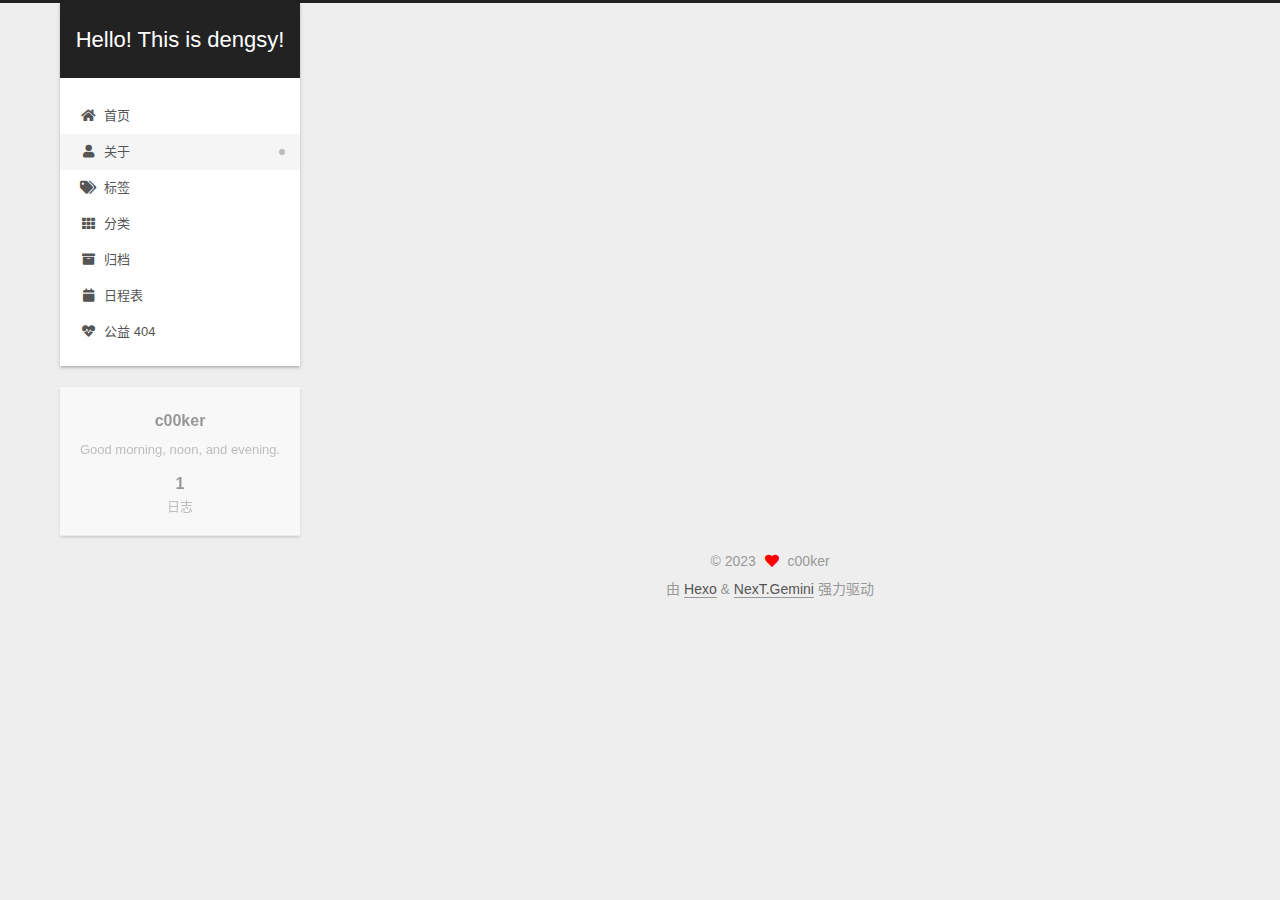
==== about/index.html @ eda163e8 "Site updated: 2023-12-09 19:52:16" ====
<!DOCTYPE html>
<html lang="zh-CN">
<head>
  <meta charset="UTF-8">
<meta name="viewport" content="width=device-width, initial-scale=1, maximum-scale=2">
<meta name="theme-color" content="#222">
<meta name="generator" content="Hexo 7.0.0">
  <link rel="apple-touch-icon" sizes="180x180" href="/images/apple-touch-icon-next.png">
  <link rel="icon" type="image/png" sizes="32x32" href="/images/favicon-32x32-next.png">
  <link rel="icon" type="image/png" sizes="16x16" href="/images/favicon-16x16-next.png">
  <link rel="mask-icon" href="/images/logo.svg" color="#222">

<link rel="stylesheet" href="/css/main.css">


<link rel="stylesheet" href="/lib/font-awesome/css/all.min.css">

<script id="hexo-configurations">
    var NexT = window.NexT || {};
    var CONFIG = {"hostname":"isdengsy.com","root":"/","scheme":"Gemini","version":"7.8.0","exturl":false,"sidebar":{"position":"left","display":"post","padding":18,"offset":12,"onmobile":false},"copycode":{"enable":false,"show_result":false,"style":null},"back2top":{"enable":true,"sidebar":false,"scrollpercent":false},"bookmark":{"enable":false,"color":"#222","save":"auto"},"fancybox":false,"mediumzoom":false,"lazyload":false,"pangu":false,"comments":{"style":"tabs","active":null,"storage":true,"lazyload":false,"nav":null},"algolia":{"hits":{"per_page":10},"labels":{"input_placeholder":"Search for Posts","hits_empty":"We didn't find any results for the search: ${query}","hits_stats":"${hits} results found in ${time} ms"}},"localsearch":{"enable":false,"trigger":"auto","top_n_per_article":1,"unescape":false,"preload":false},"motion":{"enable":true,"async":false,"transition":{"post_block":"fadeIn","post_header":"slideDownIn","post_body":"slideDownIn","coll_header":"slideLeftIn","sidebar":"slideUpIn"}}};
  </script>

  <meta name="description" content="Good morning, noon, and evening.">
<meta property="og:type" content="website">
<meta property="og:title" content="about">
<meta property="og:url" content="http://isdengsy.com/about/index.html">
<meta property="og:site_name" content="Hello! This is dengsy!">
<meta property="og:description" content="Good morning, noon, and evening.">
<meta property="og:locale" content="zh_CN">
<meta property="article:published_time" content="2023-12-09T11:50:18.000Z">
<meta property="article:modified_time" content="2023-12-09T11:50:18.715Z">
<meta property="article:author" content="c00ker">
<meta name="twitter:card" content="summary">

<link rel="canonical" href="http://isdengsy.com/about/">


<script id="page-configurations">
  // https://hexo.io/docs/variables.html
  CONFIG.page = {
    sidebar: "",
    isHome : false,
    isPost : false,
    lang   : 'zh-CN'
  };
</script>

  <title>about | Hello! This is dengsy!
</title>
  






  <noscript>
  <style>
  .use-motion .brand,
  .use-motion .menu-item,
  .sidebar-inner,
  .use-motion .post-block,
  .use-motion .pagination,
  .use-motion .comments,
  .use-motion .post-header,
  .use-motion .post-body,
  .use-motion .collection-header { opacity: initial; }

  .use-motion .site-title,
  .use-motion .site-subtitle {
    opacity: initial;
    top: initial;
  }

  .use-motion .logo-line-before i { left: initial; }
  .use-motion .logo-line-after i { right: initial; }
  </style>
</noscript>

</head>

<body itemscope itemtype="http://schema.org/WebPage">
  <div class="container use-motion">
    <div class="headband"></div>

    <header class="header" itemscope itemtype="http://schema.org/WPHeader">
      <div class="header-inner"><div class="site-brand-container">
  <div class="site-nav-toggle">
    <div class="toggle" aria-label="切换导航栏">
      <span class="toggle-line toggle-line-first"></span>
      <span class="toggle-line toggle-line-middle"></span>
      <span class="toggle-line toggle-line-last"></span>
    </div>
  </div>

  <div class="site-meta">

    <a href="/" class="brand" rel="start">
      <span class="logo-line-before"><i></i></span>
      <h1 class="site-title">Hello! This is dengsy!</h1>
      <span class="logo-line-after"><i></i></span>
    </a>
  </div>

  <div class="site-nav-right">
    <div class="toggle popup-trigger">
    </div>
  </div>
</div>




<nav class="site-nav">
  <ul id="menu" class="main-menu menu">
        <li class="menu-item menu-item-home">

    <a href="/" rel="section"><i class="fa fa-home fa-fw"></i>首页</a>

  </li>
        <li class="menu-item menu-item-about">

    <a href="/about/" rel="section"><i class="fa fa-user fa-fw"></i>关于</a>

  </li>
        <li class="menu-item menu-item-tags">

    <a href="/tags/" rel="section"><i class="fa fa-tags fa-fw"></i>标签</a>

  </li>
        <li class="menu-item menu-item-categories">

    <a href="/categories/" rel="section"><i class="fa fa-th fa-fw"></i>分类</a>

  </li>
        <li class="menu-item menu-item-archives">

    <a href="/archives/" rel="section"><i class="fa fa-archive fa-fw"></i>归档</a>

  </li>
        <li class="menu-item menu-item-schedule">

    <a href="/schedule/" rel="section"><i class="fa fa-calendar fa-fw"></i>日程表</a>

  </li>
        <li class="menu-item menu-item-commonweal">

    <a href="/404/" rel="section"><i class="fa fa-heartbeat fa-fw"></i>公益 404</a>

  </li>
  </ul>
</nav>




</div>
    </header>

    
  <div class="back-to-top">
    <i class="fa fa-arrow-up"></i>
    <span>0%</span>
  </div>


    <main class="main">
      <div class="main-inner">
        <div class="content-wrap">
          
  
  

          <div class="content page posts-expand">
            

    
    
    
    <div class="post-block" lang="zh-CN">
      <header class="post-header">

<h1 class="post-title" itemprop="name headline">about
</h1>

<div class="post-meta">
  

</div>

</header>

      
      
      
      <div class="post-body">
          
      </div>
      
      
      
    </div>
    

    
    
    


          </div>
          

<script>
  window.addEventListener('tabs:register', () => {
    let { activeClass } = CONFIG.comments;
    if (CONFIG.comments.storage) {
      activeClass = localStorage.getItem('comments_active') || activeClass;
    }
    if (activeClass) {
      let activeTab = document.querySelector(`a[href="#comment-${activeClass}"]`);
      if (activeTab) {
        activeTab.click();
      }
    }
  });
  if (CONFIG.comments.storage) {
    window.addEventListener('tabs:click', event => {
      if (!event.target.matches('.tabs-comment .tab-content .tab-pane')) return;
      let commentClass = event.target.classList[1];
      localStorage.setItem('comments_active', commentClass);
    });
  }
</script>

        </div>
          
  
  <div class="toggle sidebar-toggle">
    <span class="toggle-line toggle-line-first"></span>
    <span class="toggle-line toggle-line-middle"></span>
    <span class="toggle-line toggle-line-last"></span>
  </div>

  <aside class="sidebar">
    <div class="sidebar-inner">

      <ul class="sidebar-nav motion-element">
        <li class="sidebar-nav-toc">
          文章目录
        </li>
        <li class="sidebar-nav-overview">
          站点概览
        </li>
      </ul>

      <!--noindex-->
      <div class="post-toc-wrap sidebar-panel">
      </div>
      <!--/noindex-->

      <div class="site-overview-wrap sidebar-panel">
        <div class="site-author motion-element" itemprop="author" itemscope itemtype="http://schema.org/Person">
  <p class="site-author-name" itemprop="name">c00ker</p>
  <div class="site-description" itemprop="description">Good morning, noon, and evening.</div>
</div>
<div class="site-state-wrap motion-element">
  <nav class="site-state">
      <div class="site-state-item site-state-posts">
          <a href="/archives/">
        
          <span class="site-state-item-count">1</span>
          <span class="site-state-item-name">日志</span>
        </a>
      </div>
  </nav>
</div>



      </div>

    </div>
  </aside>
  <div id="sidebar-dimmer"></div>


      </div>
    </main>

    <footer class="footer">
      <div class="footer-inner">
        

        

<div class="copyright">
  
  &copy; 
  <span itemprop="copyrightYear">2023</span>
  <span class="with-love">
    <i class="fa fa-heart"></i>
  </span>
  <span class="author" itemprop="copyrightHolder">c00ker</span>
</div>
  <div class="powered-by">由 <a href="https://hexo.io/" class="theme-link" rel="noopener" target="_blank">Hexo</a> & <a href="https://theme-next.org/" class="theme-link" rel="noopener" target="_blank">NexT.Gemini</a> 强力驱动
  </div>

        








      </div>
    </footer>
  </div>

  
  <script src="/lib/anime.min.js"></script>
  <script src="/lib/velocity/velocity.min.js"></script>
  <script src="/lib/velocity/velocity.ui.min.js"></script>

<script src="/js/utils.js"></script>

<script src="/js/motion.js"></script>


<script src="/js/schemes/pisces.js"></script>


<script src="/js/next-boot.js"></script>




  















  

  

</body>
</html>
---- css/main.css ----
:root {
  --body-bg-color: #eee;
  --content-bg-color: #fff;
  --card-bg-color: #f5f5f5;
  --text-color: #555;
  --blockquote-color: #666;
  --link-color: #555;
  --link-hover-color: #222;
  --brand-color: #fff;
  --brand-hover-color: #fff;
  --table-row-odd-bg-color: #f9f9f9;
  --table-row-hover-bg-color: #f5f5f5;
  --menu-item-bg-color: #f5f5f5;
  --btn-default-bg: #fff;
  --btn-default-color: #555;
  --btn-default-border-color: #555;
  --btn-default-hover-bg: #222;
  --btn-default-hover-color: #fff;
  --btn-default-hover-border-color: #222;
}
html {
  line-height: 1.15; /* 1 */
  -webkit-text-size-adjust: 100%; /* 2 */
}
body {
  margin: 0;
}
main {
  display: block;
}
h1 {
  font-size: 2em;
  margin: 0.67em 0;
}
hr {
  box-sizing: content-box; /* 1 */
  height: 0; /* 1 */
  overflow: visible; /* 2 */
}
pre {
  font-family: monospace, monospace; /* 1 */
  font-size: 1em; /* 2 */
}
a {
  background: transparent;
}
abbr[title] {
  border-bottom: none; /* 1 */
  text-decoration: underline; /* 2 */
  text-decoration: underline dotted; /* 2 */
}
b,
strong {
  font-weight: bolder;
}
code,
kbd,
samp {
  font-family: monospace, monospace; /* 1 */
  font-size: 1em; /* 2 */
}
small {
  font-size: 80%;
}
sub,
sup {
  font-size: 75%;
  line-height: 0;
  position: relative;
  vertical-align: baseline;
}
sub {
  bottom: -0.25em;
}
sup {
  top: -0.5em;
}
img {
  border-style: none;
}
button,
input,
optgroup,
select,
textarea {
  font-family: inherit; /* 1 */
  font-size: 100%; /* 1 */
  line-height: 1.15; /* 1 */
  margin: 0; /* 2 */
}
button,
input {
/* 1 */
  overflow: visible;
}
button,
select {
/* 1 */
  text-transform: none;
}
button,
[type='button'],
[type='reset'],
[type='submit'] {
  -webkit-appearance: button;
}
button::-moz-focus-inner,
[type='button']::-moz-focus-inner,
[type='reset']::-moz-focus-inner,
[type='submit']::-moz-focus-inner {
  border-style: none;
  padding: 0;
}
button:-moz-focusring,
[type='button']:-moz-focusring,
[type='reset']:-moz-focusring,
[type='submit']:-moz-focusring {
  outline: 1px dotted ButtonText;
}
fieldset {
  padding: 0.35em 0.75em 0.625em;
}
legend {
  box-sizing: border-box; /* 1 */
  color: inherit; /* 2 */
  display: table; /* 1 */
  max-width: 100%; /* 1 */
  padding: 0; /* 3 */
  white-space: normal; /* 1 */
}
progress {
  vertical-align: baseline;
}
textarea {
  overflow: auto;
}
[type='checkbox'],
[type='radio'] {
  box-sizing: border-box; /* 1 */
  padding: 0; /* 2 */
}
[type='number']::-webkit-inner-spin-button,
[type='number']::-webkit-outer-spin-button {
  height: auto;
}
[type='search'] {
  outline-offset: -2px; /* 2 */
  -webkit-appearance: textfield; /* 1 */
}
[type='search']::-webkit-search-decoration {
  -webkit-appearance: none;
}
::-webkit-file-upload-button {
  font: inherit; /* 2 */
  -webkit-appearance: button; /* 1 */
}
details {
  display: block;
}
summary {
  display: list-item;
}
template {
  display: none;
}
[hidden] {
  display: none;
}
::selection {
  background: #262a30;
  color: #eee;
}
html,
body {
  height: 100%;
}
body {
  background: var(--body-bg-color);
  color: var(--text-color);
  font-family: 'Lato', "PingFang SC", "Microsoft YaHei", sans-serif;
  font-size: 1em;
  line-height: 2;
}
@media (max-width: 991px) {
  body {
    padding-left: 0 !important;
    padding-right: 0 !important;
  }
}
h1,
h2,
h3,
h4,
h5,
h6 {
  font-family: 'Lato', "PingFang SC", "Microsoft YaHei", sans-serif;
  font-weight: bold;
  line-height: 1.5;
  margin: 20px 0 15px;
}
h1 {
  font-size: 1.5em;
}
h2 {
  font-size: 1.375em;
}
h3 {
  font-size: 1.25em;
}
h4 {
  font-size: 1.125em;
}
h5 {
  font-size: 1em;
}
h6 {
  font-size: 0.875em;
}
p {
  margin: 0 0 20px 0;
}
a,
span.exturl {
  border-bottom: 1px solid #999;
  color: var(--link-color);
  outline: 0;
  text-decoration: none;
  overflow-wrap: break-word;
  word-wrap: break-word;
  cursor: pointer;
}
a:hover,
span.exturl:hover {
  border-bottom-color: var(--link-hover-color);
  color: var(--link-hover-color);
}
iframe,
img,
video {
  display: block;
  margin-left: auto;
  margin-right: auto;
  max-width: 100%;
}
hr {
  background-image: repeating-linear-gradient(-45deg, #ddd, #ddd 4px, transparent 4px, transparent 8px);
  border: 0;
  height: 3px;
  margin: 40px 0;
}
blockquote {
  border-left: 4px solid #ddd;
  color: var(--blockquote-color);
  margin: 0;
  padding: 0 15px;
}
blockquote cite::before {
  content: '-';
  padding: 0 5px;
}
dt {
  font-weight: bold;
}
dd {
  margin: 0;
  padding: 0;
}
kbd {
  background-color: #f5f5f5;
  background-image: linear-gradient(#eee, #fff, #eee);
  border: 1px solid #ccc;
  border-radius: 0.2em;
  box-shadow: 0.1em 0.1em 0.2em rgba(0,0,0,0.1);
  color: #555;
  font-family: inherit;
  padding: 0.1em 0.3em;
  white-space: nowrap;
}
.table-container {
  overflow: auto;
}
table {
  border-collapse: collapse;
  border-spacing: 0;
  font-size: 0.875em;
  margin: 0 0 20px 0;
  width: 100%;
}
tbody tr:nth-of-type(odd) {
  background: var(--table-row-odd-bg-color);
}
tbody tr:hover {
  background: var(--table-row-hover-bg-color);
}
caption,
th,
td {
  font-weight: normal;
  padding: 8px;
  vertical-align: middle;
}
th,
td {
  border: 1px solid #ddd;
  border-bottom: 3px solid #ddd;
}
th {
  font-weight: 700;
  padding-bottom: 10px;
}
td {
  border-bottom-width: 1px;
}
.btn {
  background: var(--btn-default-bg);
  border: 2px solid var(--btn-default-border-color);
  border-radius: 2px;
  color: var(--btn-default-color);
  display: inline-block;
  font-size: 0.875em;
  line-height: 2;
  padding: 0 20px;
  text-decoration: none;
  transition-property: background-color;
  transition-delay: 0s;
  transition-duration: 0.2s;
  transition-timing-function: ease-in-out;
}
.btn:hover {
  background: var(--btn-default-hover-bg);
  border-color: var(--btn-default-hover-border-color);
  color: var(--btn-default-hover-color);
}
.btn + .btn {
  margin: 0 0 8px 8px;
}
.btn .fa-fw {
  text-align: left;
  width: 1.285714285714286em;
}
.toggle {
  line-height: 0;
}
.toggle .toggle-line {
  background: #fff;
  display: inline-block;
  height: 2px;
  left: 0;
  position: relative;
  top: 0;
  transition: all 0.4s;
  vertical-align: top;
  width: 100%;
}
.toggle .toggle-line:not(:first-child) {
  margin-top: 3px;
}
.toggle.toggle-arrow .toggle-line-first {
  left: 50%;
  top: 2px;
  transform: rotate(45deg);
  width: 50%;
}
.toggle.toggle-arrow .toggle-line-middle {
  left: 2px;
  width: 90%;
}
.toggle.toggle-arrow .toggle-line-last {
  left: 50%;
  top: -2px;
  transform: rotate(-45deg);
  width: 50%;
}
.toggle.toggle-close .toggle-line-first {
  transform: rotate(-45deg);
  top: 5px;
}
.toggle.toggle-close .toggle-line-middle {
  opacity: 0;
}
.toggle.toggle-close .toggle-line-last {
  transform: rotate(45deg);
  top: -5px;
}
.highlight,
pre {
  background: #f7f7f7;
  color: #4d4d4c;
  line-height: 1.6;
  margin: 0 auto 20px;
}
pre,
code {
  font-family: consolas, Menlo, monospace, "PingFang SC", "Microsoft YaHei";
}
code {
  background: #eee;
  border-radius: 3px;
  color: #555;
  padding: 2px 4px;
  overflow-wrap: break-word;
  word-wrap: break-word;
}
.highlight *::selection {
  background: #d6d6d6;
}
.highlight pre {
  border: 0;
  margin: 0;
  padding: 10px 0;
}
.highlight table {
  border: 0;
  margin: 0;
  width: auto;
}
.highlight td {
  border: 0;
  padding: 0;
}
.highlight figcaption {
  background: #eff2f3;
  color: #4d4d4c;
  display: flex;
  font-size: 0.875em;
  justify-content: space-between;
  line-height: 1.2;
  padding: 0.5em;
}
.highlight figcaption a {
  color: #4d4d4c;
}
.highlight figcaption a:hover {
  border-bottom-color: #4d4d4c;
}
.highlight .gutter {
  -moz-user-select: none;
  -ms-user-select: none;
  -webkit-user-select: none;
  user-select: none;
}
.highlight .gutter pre {
  background: #eff2f3;
  color: #869194;
  padding-left: 10px;
  padding-right: 10px;
  text-align: right;
}
.highlight .code pre {
  background: #f7f7f7;
  padding-left: 10px;
  width: 100%;
}
.gist table {
  width: auto;
}
.gist table td {
  border: 0;
}
pre {
  overflow: auto;
  padding: 10px;
}
pre code {
  background: none;
  color: #4d4d4c;
  font-size: 0.875em;
  padding: 0;
  text-shadow: none;
}
pre .deletion {
  background: #fdd;
}
pre .addition {
  background: #dfd;
}
pre .meta {
  color: #eab700;
  -moz-user-select: none;
  -ms-user-select: none;
  -webkit-user-select: none;
  user-select: none;
}
pre .comment {
  color: #8e908c;
}
pre .variable,
pre .attribute,
pre .tag,
pre .name,
pre .regexp,
pre .ruby .constant,
pre .xml .tag .title,
pre .xml .pi,
pre .xml .doctype,
pre .html .doctype,
pre .css .id,
pre .css .class,
pre .css .pseudo {
  color: #c82829;
}
pre .number,
pre .preprocessor,
pre .built_in,
pre .builtin-name,
pre .literal,
pre .params,
pre .constant,
pre .command {
  color: #f5871f;
}
pre .ruby .class .title,
pre .css .rules .attribute,
pre .string,
pre .symbol,
pre .value,
pre .inheritance,
pre .header,
pre .ruby .symbol,
pre .xml .cdata,
pre .special,
pre .formula {
  color: #718c00;
}
pre .title,
pre .css .hexcolor {
  color: #3e999f;
}
pre .function,
pre .python .decorator,
pre .python .title,
pre .ruby .function .title,
pre .ruby .title .keyword,
pre .perl .sub,
pre .javascript .title,
pre .coffeescript .title {
  color: #4271ae;
}
pre .keyword,
pre .javascript .function {
  color: #8959a8;
}
.blockquote-center {
  border-left: none;
  margin: 40px 0;
  padding: 0;
  position: relative;
  text-align: center;
}
.blockquote-center .fa {
  display: block;
  opacity: 0.6;
  position: absolute;
  width: 100%;
}
.blockquote-center .fa-quote-left {
  border-top: 1px solid #ccc;
  text-align: left;
  top: -20px;
}
.blockquote-center .fa-quote-right {
  border-bottom: 1px solid #ccc;
  text-align: right;
  bottom: -20px;
}
.blockquote-center p,
.blockquote-center div {
  text-align: center;
}
.post-body .group-picture img {
  margin: 0 auto;
  padding: 0 3px;
}
.group-picture-row {
  margin-bottom: 6px;
  overflow: hidden;
}
.group-picture-column {
  float: left;
  margin-bottom: 10px;
}
.post-body .label {
  color: #555;
  display: inline;
  padding: 0 2px;
}
.post-body .label.default {
  background: #f0f0f0;
}
.post-body .label.primary {
  background: #efe6f7;
}
.post-body .label.info {
  background: #e5f2f8;
}
.post-body .label.success {
  background: #e7f4e9;
}
.post-body .label.warning {
  background: #fcf6e1;
}
.post-body .label.danger {
  background: #fae8eb;
}
.post-body .tabs {
  margin-bottom: 20px;
}
.post-body .tabs,
.tabs-comment {
  display: block;
  padding-top: 10px;
  position: relative;
}
.post-body .tabs ul.nav-tabs,
.tabs-comment ul.nav-tabs {
  display: flex;
  flex-wrap: wrap;
  margin: 0;
  margin-bottom: -1px;
  padding: 0;
}
@media (max-width: 413px) {
  .post-body .tabs ul.nav-tabs,
  .tabs-comment ul.nav-tabs {
    display: block;
    margin-bottom: 5px;
  }
}
.post-body .tabs ul.nav-tabs li.tab,
.tabs-comment ul.nav-tabs li.tab {
  border-bottom: 1px solid #ddd;
  border-left: 1px solid transparent;
  border-right: 1px solid transparent;
  border-top: 3px solid transparent;
  flex-grow: 1;
  list-style-type: none;
  border-radius: 0 0 0 0;
}
@media (max-width: 413px) {
  .post-body .tabs ul.nav-tabs li.tab,
  .tabs-comment ul.nav-tabs li.tab {
    border-bottom: 1px solid transparent;
    border-left: 3px solid transparent;
    border-right: 1px solid transparent;
    border-top: 1px solid transparent;
  }
}
@media (max-width: 413px) {
  .post-body .tabs ul.nav-tabs li.tab,
  .tabs-comment ul.nav-tabs li.tab {
    border-radius: 0;
  }
}
.post-body .tabs ul.nav-tabs li.tab a,
.tabs-comment ul.nav-tabs li.tab a {
  border-bottom: initial;
  display: block;
  line-height: 1.8;
  outline: 0;
  padding: 0.25em 0.75em;
  text-align: center;
  transition-delay: 0s;
  transition-duration: 0.2s;
  transition-timing-function: ease-out;
}
.post-body .tabs ul.nav-tabs li.tab a i,
.tabs-comment ul.nav-tabs li.tab a i {
  width: 1.285714285714286em;
}
.post-body .tabs ul.nav-tabs li.tab.active,
.tabs-comment ul.nav-tabs li.tab.active {
  border-bottom: 1px solid transparent;
  border-left: 1px solid #ddd;
  border-right: 1px solid #ddd;
  border-top: 3px solid #fc6423;
}
@media (max-width: 413px) {
  .post-body .tabs ul.nav-tabs li.tab.active,
  .tabs-comment ul.nav-tabs li.tab.active {
    border-bottom: 1px solid #ddd;
    border-left: 3px solid #fc6423;
    border-right: 1px solid #ddd;
    border-top: 1px solid #ddd;
  }
}
.post-body .tabs ul.nav-tabs li.tab.active a,
.tabs-comment ul.nav-tabs li.tab.active a {
  color: var(--link-color);
  cursor: default;
}
.post-body .tabs .tab-content .tab-pane,
.tabs-comment .tab-content .tab-pane {
  border: 1px solid #ddd;
  border-top: 0;
  padding: 20px 20px 0 20px;
  border-radius: 0;
}
.post-body .tabs .tab-content .tab-pane:not(.active),
.tabs-comment .tab-content .tab-pane:not(.active) {
  display: none;
}
.post-body .tabs .tab-content .tab-pane.active,
.tabs-comment .tab-content .tab-pane.active {
  display: block;
}
.post-body .tabs .tab-content .tab-pane.active:nth-of-type(1),
.tabs-comment .tab-content .tab-pane.active:nth-of-type(1) {
  border-radius: 0 0 0 0;
}
@media (max-width: 413px) {
  .post-body .tabs .tab-content .tab-pane.active:nth-of-type(1),
  .tabs-comment .tab-content .tab-pane.active:nth-of-type(1) {
    border-radius: 0;
  }
}
.post-body .note {
  border-radius: 3px;
  margin-bottom: 20px;
  padding: 1em;
  position: relative;
  border: 1px solid #eee;
  border-left-width: 5px;
}
.post-body .note h2,
.post-body .note h3,
.post-body .note h4,
.post-body .note h5,
.post-body .note h6 {
  margin-top: 0;
  border-bottom: initial;
  margin-bottom: 0;
  padding-top: 0;
}
.post-body .note p:first-child,
.post-body .note ul:first-child,
.post-body .note ol:first-child,
.post-body .note table:first-child,
.post-body .note pre:first-child,
.post-body .note blockquote:first-child,
.post-body .note img:first-child {
  margin-top: 0;
}
.post-body .note p:last-child,
.post-body .note ul:last-child,
.post-body .note ol:last-child,
.post-body .note table:last-child,
.post-body .note pre:last-child,
.post-body .note blockquote:last-child,
.post-body .note img:last-child {
  margin-bottom: 0;
}
.post-body .note.default {
  border-left-color: #777;
}
.post-body .note.default h2,
.post-body .note.default h3,
.post-body .note.default h4,
.post-body .note.default h5,
.post-body .note.default h6 {
  color: #777;
}
.post-body .note.primary {
  border-left-color: #6f42c1;
}
.post-body .note.primary h2,
.post-body .note.primary h3,
.post-body .note.primary h4,
.post-body .note.primary h5,
.post-body .note.primary h6 {
  color: #6f42c1;
}
.post-body .note.info {
  border-left-color: #428bca;
}
.post-body .note.info h2,
.post-body .note.info h3,
.post-body .note.info h4,
.post-body .note.info h5,
.post-body .note.info h6 {
  color: #428bca;
}
.post-body .note.success {
  border-left-color: #5cb85c;
}
.post-body .note.success h2,
.post-body .note.success h3,
.post-body .note.success h4,
.post-body .note.success h5,
.post-body .note.success h6 {
  color: #5cb85c;
}
.post-body .note.warning {
  border-left-color: #f0ad4e;
}
.post-body .note.warning h2,
.post-body .note.warning h3,
.post-body .note.warning h4,
.post-body .note.warning h5,
.post-body .note.warning h6 {
  color: #f0ad4e;
}
.post-body .note.danger {
  border-left-color: #d9534f;
}
.post-body .note.danger h2,
.post-body .note.danger h3,
.post-body .note.danger h4,
.post-body .note.danger h5,
.post-body .note.danger h6 {
  color: #d9534f;
}
.pagination .prev,
.pagination .next,
.pagination .page-number,
.pagination .space {
  display: inline-block;
  margin: 0 10px;
  padding: 0 11px;
  position: relative;
  top: -1px;
}
@media (max-width: 767px) {
  .pagination .prev,
  .pagination .next,
  .pagination .page-number,
  .pagination .space {
    margin: 0 5px;
  }
}
.pagination {
  border-top: 1px solid #eee;
  margin: 120px 0 0;
  text-align: center;
}
.pagination .prev,
.pagination .next,
.pagination .page-number {
  border-bottom: 0;
  border-top: 1px solid #eee;
  transition-property: border-color;
  transition-delay: 0s;
  transition-duration: 0.2s;
  transition-timing-function: ease-in-out;
}
.pagination .prev:hover,
.pagination .next:hover,
.pagination .page-number:hover {
  border-top-color: #222;
}
.pagination .space {
  margin: 0;
  padding: 0;
}
.pagination .prev {
  margin-left: 0;
}
.pagination .next {
  margin-right: 0;
}
.pagination .page-number.current {
  background: #ccc;
  border-top-color: #ccc;
  color: #fff;
}
@media (max-width: 767px) {
  .pagination {
    border-top: none;
  }
  .pagination .prev,
  .pagination .next,
  .pagination .page-number {
    border-bottom: 1px solid #eee;
    border-top: 0;
    margin-bottom: 10px;
    padding: 0 10px;
  }
  .pagination .prev:hover,
  .pagination .next:hover,
  .pagination .page-number:hover {
    border-bottom-color: #222;
  }
}
.comments {
  margin-top: 60px;
  overflow: hidden;
}
.comment-button-group {
  display: flex;
  flex-wrap: wrap-reverse;
  justify-content: center;
  margin: 1em 0;
}
.comment-button-group .comment-button {
  margin: 0.1em 0.2em;
}
.comment-button-group .comment-button.active {
  background: var(--btn-default-hover-bg);
  border-color: var(--btn-default-hover-border-color);
  color: var(--btn-default-hover-color);
}
.comment-position {
  display: none;
}
.comment-position.active {
  display: block;
}
.tabs-comment {
  background: var(--content-bg-color);
  margin-top: 4em;
  padding-top: 0;
}
.tabs-comment .comments {
  border: 0;
  box-shadow: none;
  margin-top: 0;
  padding-top: 0;
}
.container {
  min-height: 100%;
  position: relative;
}
.main-inner {
  margin: 0 auto;
  width: calc(100% - 20px);
}
@media (min-width: 1200px) {
  .main-inner {
    width: 1160px;
  }
}
@media (min-width: 1600px) {
  .main-inner {
    width: 73%;
  }
}
@media (max-width: 767px) {
  .content-wrap {
    padding: 0 20px;
  }
}
.header {
  background: transparent;
}
.header-inner {
  margin: 0 auto;
  width: calc(100% - 20px);
}
@media (min-width: 1200px) {
  .header-inner {
    width: 1160px;
  }
}
@media (min-width: 1600px) {
  .header-inner {
    width: 73%;
  }
}
.site-brand-container {
  display: flex;
  flex-shrink: 0;
  padding: 0 10px;
}
.headband {
  background: #222;
  height: 3px;
}
.site-meta {
  flex-grow: 1;
  text-align: center;
}
@media (max-width: 767px) {
  .site-meta {
    text-align: center;
  }
}
.brand {
  border-bottom: none;
  color: var(--brand-color);
  display: inline-block;
  line-height: 1.375em;
  padding: 0 40px;
  position: relative;
}
.brand:hover {
  color: var(--brand-hover-color);
}
.site-title {
  font-family: 'Lato', "PingFang SC", "Microsoft YaHei", sans-serif;
  font-size: 1.375em;
  font-weight: normal;
  margin: 0;
}
.site-subtitle {
  color: #ddd;
  font-size: 0.8125em;
  margin: 10px 0;
}
.use-motion .brand {
  opacity: 0;
}
.use-motion .site-title,
.use-motion .site-subtitle,
.use-motion .custom-logo-image {
  opacity: 0;
  position: relative;
  top: -10px;
}
.site-nav-toggle,
.site-nav-right {
  display: none;
}
@media (max-width: 767px) {
  .site-nav-toggle,
  .site-nav-right {
    display: flex;
    flex-direction: column;
    justify-content: center;
  }
}
.site-nav-toggle .toggle,
.site-nav-right .toggle {
  color: var(--text-color);
  padding: 10px;
  width: 22px;
}
.site-nav-toggle .toggle .toggle-line,
.site-nav-right .toggle .toggle-line {
  background: var(--text-color);
  border-radius: 1px;
}
.site-nav {
  display: block;
}
@media (max-width: 767px) {
  .site-nav {
    clear: both;
    display: none;
  }
}
.site-nav.site-nav-on {
  display: block;
}
.menu {
  margin-top: 20px;
  padding-left: 0;
  text-align: center;
}
.menu-item {
  display: inline-block;
  list-style: none;
  margin: 0 10px;
}
@media (max-width: 767px) {
  .menu-item {
    display: block;
    margin-top: 10px;
  }
  .menu-item.menu-item-search {
    display: none;
  }
}
.menu-item a,
.menu-item span.exturl {
  border-bottom: 0;
  display: block;
  font-size: 0.8125em;
  transition-property: border-color;
  transition-delay: 0s;
  transition-duration: 0.2s;
  transition-timing-function: ease-in-out;
}
@media (hover: none) {
  .menu-item a:hover,
  .menu-item span.exturl:hover {
    border-bottom-color: transparent !important;
  }
}
.menu-item .fa,
.menu-item .fab,
.menu-item .far,
.menu-item .fas {
  margin-right: 8px;
}
.menu-item .badge {
  display: inline-block;
  font-weight: bold;
  line-height: 1;
  margin-left: 0.35em;
  margin-top: 0.35em;
  text-align: center;
  white-space: nowrap;
}
@media (max-width: 767px) {
  .menu-item .badge {
    float: right;
    margin-left: 0;
  }
}
.menu-item-active a,
.menu .menu-item a:hover,
.menu .menu-item span.exturl:hover {
  background: var(--menu-item-bg-color);
}
.use-motion .menu-item {
  opacity: 0;
}
.sidebar {
  background: #222;
  bottom: 0;
  box-shadow: inset 0 2px 6px #000;
  position: fixed;
  top: 0;
}
@media (max-width: 991px) {
  .sidebar {
    display: none;
  }
}
.sidebar-inner {
  color: #999;
  padding: 18px 10px;
  text-align: center;
}
.cc-license {
  margin-top: 10px;
  text-align: center;
}
.cc-license .cc-opacity {
  border-bottom: none;
  opacity: 0.7;
}
.cc-license .cc-opacity:hover {
  opacity: 0.9;
}
.cc-license img {
  display: inline-block;
}
.site-author-image {
  border: 1px solid #eee;
  display: block;
  margin: 0 auto;
  max-width: 120px;
  padding: 2px;
}
.site-author-name {
  color: var(--text-color);
  font-weight: 600;
  margin: 0;
  text-align: center;
}
.site-description {
  color: #999;
  font-size: 0.8125em;
  margin-top: 0;
  text-align: center;
}
.links-of-author {
  margin-top: 15px;
}
.links-of-author a,
.links-of-author span.exturl {
  border-bottom-color: #555;
  display: inline-block;
  font-size: 0.8125em;
  margin-bottom: 10px;
  margin-right: 10px;
  vertical-align: middle;
}
.links-of-author a::before,
.links-of-author span.exturl::before {
  background: #123281;
  border-radius: 50%;
  content: ' ';
  display: inline-block;
  height: 4px;
  margin-right: 3px;
  vertical-align: middle;
  width: 4px;
}
.sidebar-button {
  margin-top: 15px;
}
.sidebar-button a {
  border: 1px solid #fc6423;
  border-radius: 4px;
  color: #fc6423;
  display: inline-block;
  padding: 0 15px;
}
.sidebar-button a .fa,
.sidebar-button a .fab,
.sidebar-button a .far,
.sidebar-button a .fas {
  margin-right: 5px;
}
.sidebar-button a:hover {
  background: #fc6423;
  border: 1px solid #fc6423;
  color: #fff;
}
.sidebar-button a:hover .fa,
.sidebar-button a:hover .fab,
.sidebar-button a:hover .far,
.sidebar-button a:hover .fas {
  color: #fff;
}
.links-of-blogroll {
  font-size: 0.8125em;
  margin-top: 10px;
}
.links-of-blogroll-title {
  font-size: 0.875em;
  font-weight: 600;
  margin-top: 0;
}
.links-of-blogroll-list {
  list-style: none;
  margin: 0;
  padding: 0;
}
#sidebar-dimmer {
  display: none;
}
@media (max-width: 767px) {
  #sidebar-dimmer {
    background: #000;
    display: block;
    height: 100%;
    left: 100%;
    opacity: 0;
    position: fixed;
    top: 0;
    width: 100%;
    z-index: 1100;
  }
  .sidebar-active + #sidebar-dimmer {
    opacity: 0.7;
    transform: translateX(-100%);
    transition: opacity 0.5s;
  }
}
.sidebar-nav {
  margin: 0;
  padding-bottom: 20px;
  padding-left: 0;
}
.sidebar-nav li {
  border-bottom: 1px solid transparent;
  color: var(--text-color);
  cursor: pointer;
  display: inline-block;
  font-size: 0.875em;
}
.sidebar-nav li.sidebar-nav-overview {
  margin-left: 10px;
}
.sidebar-nav li:hover {
  color: #fc6423;
}
.sidebar-nav .sidebar-nav-active {
  border-bottom-color: #fc6423;
  color: #fc6423;
}
.sidebar-nav .sidebar-nav-active:hover {
  color: #fc6423;
}
.sidebar-panel {
  display: none;
  overflow-x: hidden;
  overflow-y: auto;
}
.sidebar-panel-active {
  display: block;
}
.sidebar-toggle {
  background: #222;
  bottom: 45px;
  cursor: pointer;
  height: 14px;
  left: 30px;
  padding: 5px;
  position: fixed;
  width: 14px;
  z-index: 1300;
}
@media (max-width: 991px) {
  .sidebar-toggle {
    left: 20px;
    opacity: 0.8;
    display: none;
  }
}
.sidebar-toggle:hover .toggle-line {
  background: #fc6423;
}
.post-toc {
  font-size: 0.875em;
}
.post-toc ol {
  list-style: none;
  margin: 0;
  padding: 0 2px 5px 10px;
  text-align: left;
}
.post-toc ol > ol {
  padding-left: 0;
}
.post-toc ol a {
  transition-property: all;
  transition-delay: 0s;
  transition-duration: 0.2s;
  transition-timing-function: ease-in-out;
}
.post-toc .nav-item {
  line-height: 1.8;
  overflow: hidden;
  text-overflow: ellipsis;
  white-space: nowrap;
}
.post-toc .nav .nav-child {
  display: none;
}
.post-toc .nav .active > .nav-child {
  display: block;
}
.post-toc .nav .active-current > .nav-child {
  display: block;
}
.post-toc .nav .active-current > .nav-child > .nav-item {
  display: block;
}
.post-toc .nav .active > a {
  border-bottom-color: #fc6423;
  color: #fc6423;
}
.post-toc .nav .active-current > a {
  color: #fc6423;
}
.post-toc .nav .active-current > a:hover {
  color: #fc6423;
}
.site-state {
  display: flex;
  justify-content: center;
  line-height: 1.4;
  margin-top: 10px;
  overflow: hidden;
  text-align: center;
  white-space: nowrap;
}
.site-state-item {
  padding: 0 15px;
}
.site-state-item:not(:first-child) {
  border-left: 1px solid #eee;
}
.site-state-item a {
  border-bottom: none;
}
.site-state-item-count {
  display: block;
  font-size: 1em;
  font-weight: 600;
  text-align: center;
}
.site-state-item-name {
  color: #999;
  font-size: 0.8125em;
}
.footer {
  color: #999;
  font-size: 0.875em;
  padding: 20px 0;
}
.footer.footer-fixed {
  bottom: 0;
  left: 0;
  position: absolute;
  right: 0;
}
.footer-inner {
  box-sizing: border-box;
  margin: 0 auto;
  text-align: center;
  width: calc(100% - 20px);
}
@media (min-width: 1200px) {
  .footer-inner {
    width: 1160px;
  }
}
@media (min-width: 1600px) {
  .footer-inner {
    width: 73%;
  }
}
.languages {
  display: inline-block;
  font-size: 1.125em;
  position: relative;
}
.languages .lang-select-label span {
  margin: 0 0.5em;
}
.languages .lang-select {
  height: 100%;
  left: 0;
  opacity: 0;
  position: absolute;
  top: 0;
  width: 100%;
}
.with-love {
  color: #ff0000;
  display: inline-block;
  margin: 0 5px;
}
.powered-by,
.theme-info {
  display: inline-block;
}
@-moz-keyframes iconAnimate {
  0%, 100% {
    transform: scale(1);
  }
  10%, 30% {
    transform: scale(0.9);
  }
  20%, 40%, 60%, 80% {
    transform: scale(1.1);
  }
  50%, 70% {
    transform: scale(1.1);
  }
}
@-webkit-keyframes iconAnimate {
  0%, 100% {
    transform: scale(1);
  }
  10%, 30% {
    transform: scale(0.9);
  }
  20%, 40%, 60%, 80% {
    transform: scale(1.1);
  }
  50%, 70% {
    transform: scale(1.1);
  }
}
@-o-keyframes iconAnimate {
  0%, 100% {
    transform: scale(1);
  }
  10%, 30% {
    transform: scale(0.9);
  }
  20%, 40%, 60%, 80% {
    transform: scale(1.1);
  }
  50%, 70% {
    transform: scale(1.1);
  }
}
@keyframes iconAnimate {
  0%, 100% {
    transform: scale(1);
  }
  10%, 30% {
    transform: scale(0.9);
  }
  20%, 40%, 60%, 80% {
    transform: scale(1.1);
  }
  50%, 70% {
    transform: scale(1.1);
  }
}
.back-to-top {
  font-size: 12px;
  text-align: center;
  transition-delay: 0s;
  transition-duration: 0.2s;
  transition-timing-function: ease-in-out;
}
.back-to-top {
  background: #222;
  bottom: -100px;
  box-sizing: border-box;
  color: #fff;
  cursor: pointer;
  left: 30px;
  opacity: 0.6;
  padding: 0 6px;
  position: fixed;
  transition-property: bottom;
  z-index: 1300;
  width: 24px;
}
.back-to-top span {
  display: none;
}
.back-to-top:hover {
  color: #fc6423;
}
.back-to-top.back-to-top-on {
  bottom: 30px;
}
@media (max-width: 991px) {
  .back-to-top {
    left: 20px;
    opacity: 0.8;
  }
}
.post-body {
  font-family: 'Lato', "PingFang SC", "Microsoft YaHei", sans-serif;
  overflow-wrap: break-word;
  word-wrap: break-word;
}
@media (min-width: 1200px) {
  .post-body {
    font-size: 1.125em;
  }
}
.post-body .exturl .fa {
  font-size: 0.875em;
  margin-left: 4px;
}
.post-body .image-caption,
.post-body .figure .caption {
  color: #999;
  font-size: 0.875em;
  font-weight: bold;
  line-height: 1;
  margin: -20px auto 15px;
  text-align: center;
}
.post-sticky-flag {
  display: inline-block;
  transform: rotate(30deg);
}
.post-button {
  margin-top: 40px;
  text-align: center;
}
.use-motion .post-block,
.use-motion .pagination,
.use-motion .comments {
  opacity: 0;
}
.use-motion .post-header {
  opacity: 0;
}
.use-motion .post-body {
  opacity: 0;
}
.use-motion .collection-header {
  opacity: 0;
}
.posts-collapse {
  margin-left: 35px;
  position: relative;
}
@media (max-width: 767px) {
  .posts-collapse {
    margin-left: 0px;
    margin-right: 0px;
  }
}
.posts-collapse .collection-title {
  font-size: 1.125em;
  position: relative;
}
.posts-collapse .collection-title::before {
  background: #999;
  border: 1px solid #fff;
  border-radius: 50%;
  content: ' ';
  height: 10px;
  left: 0;
  margin-left: -6px;
  margin-top: -4px;
  position: absolute;
  top: 50%;
  width: 10px;
}
.posts-collapse .collection-year {
  font-size: 1.5em;
  font-weight: bold;
  margin: 60px 0;
  position: relative;
}
.posts-collapse .collection-year::before {
  background: #bbb;
  border-radius: 50%;
  content: ' ';
  height: 8px;
  left: 0;
  margin-left: -4px;
  margin-top: -4px;
  position: absolute;
  top: 50%;
  width: 8px;
}
.posts-collapse .collection-header {
  display: block;
  margin: 0 0 0 20px;
}
.posts-collapse .collection-header small {
  color: #bbb;
  margin-left: 5px;
}
.posts-collapse .post-header {
  border-bottom: 1px dashed #ccc;
  margin: 30px 0;
  padding-left: 15px;
  position: relative;
  transition-property: border;
  transition-delay: 0s;
  transition-duration: 0.2s;
  transition-timing-function: ease-in-out;
}
.posts-collapse .post-header::before {
  background: #bbb;
  border: 1px solid #fff;
  border-radius: 50%;
  content: ' ';
  height: 6px;
  left: 0;
  margin-left: -4px;
  position: absolute;
  top: 0.75em;
  transition-property: background;
  width: 6px;
  transition-delay: 0s;
  transition-duration: 0.2s;
  transition-timing-function: ease-in-out;
}
.posts-collapse .post-header:hover {
  border-bottom-color: #666;
}
.posts-collapse .post-header:hover::before {
  background: #222;
}
.posts-collapse .post-meta {
  display: inline;
  font-size: 0.75em;
  margin-right: 10px;
}
.posts-collapse .post-title {
  display: inline;
}
.posts-collapse .post-title a,
.posts-collapse .post-title span.exturl {
  border-bottom: none;
  color: var(--link-color);
}
.posts-collapse .post-title .fa-external-link-alt {
  font-size: 0.875em;
  margin-left: 5px;
}
.posts-collapse::before {
  background: #f5f5f5;
  content: ' ';
  height: 100%;
  left: 0;
  margin-left: -2px;
  position: absolute;
  top: 1.25em;
  width: 4px;
}
.post-eof {
  background: #ccc;
  height: 1px;
  margin: 80px auto 60px;
  text-align: center;
  width: 8%;
}
.post-block:last-of-type .post-eof {
  display: none;
}
.content {
  padding-top: 40px;
}
@media (min-width: 992px) {
  .post-body {
    text-align: justify;
  }
}
@media (max-width: 991px) {
  .post-body {
    text-align: justify;
  }
}
.post-body h1,
.post-body h2,
.post-body h3,
.post-body h4,
.post-body h5,
.post-body h6 {
  padding-top: 10px;
}
.post-body h1 .header-anchor,
.post-body h2 .header-anchor,
.post-body h3 .header-anchor,
.post-body h4 .header-anchor,
.post-body h5 .header-anchor,
.post-body h6 .header-anchor {
  border-bottom-style: none;
  color: #ccc;
  float: right;
  margin-left: 10px;
  visibility: hidden;
}
.post-body h1 .header-anchor:hover,
.post-body h2 .header-anchor:hover,
.post-body h3 .header-anchor:hover,
.post-body h4 .header-anchor:hover,
.post-body h5 .header-anchor:hover,
.post-body h6 .header-anchor:hover {
  color: inherit;
}
.post-body h1:hover .header-anchor,
.post-body h2:hover .header-anchor,
.post-body h3:hover .header-anchor,
.post-body h4:hover .header-anchor,
.post-body h5:hover .header-anchor,
.post-body h6:hover .header-anchor {
  visibility: visible;
}
.post-body iframe,
.post-body img,
.post-body video {
  margin-bottom: 20px;
}
.post-body .video-container {
  height: 0;
  margin-bottom: 20px;
  overflow: hidden;
  padding-top: 75%;
  position: relative;
  width: 100%;
}
.post-body .video-container iframe,
.post-body .video-container object,
.post-body .video-container embed {
  height: 100%;
  left: 0;
  margin: 0;
  position: absolute;
  top: 0;
  width: 100%;
}
.post-gallery {
  align-items: center;
  display: grid;
  grid-gap: 10px;
  grid-template-columns: 1fr 1fr 1fr;
  margin-bottom: 20px;
}
@media (max-width: 767px) {
  .post-gallery {
    grid-template-columns: 1fr 1fr;
  }
}
.post-gallery a {
  border: 0;
}
.post-gallery img {
  margin: 0;
}
.posts-expand .post-header {
  font-size: 1.125em;
}
.posts-expand .post-title {
  font-size: 1.5em;
  font-weight: normal;
  margin: initial;
  text-align: center;
  overflow-wrap: break-word;
  word-wrap: break-word;
}
.posts-expand .post-title-link {
  border-bottom: none;
  color: var(--link-color);
  display: inline-block;
  position: relative;
  vertical-align: top;
}
.posts-expand .post-title-link::before {
  background: var(--link-color);
  bottom: 0;
  content: '';
  height: 2px;
  left: 0;
  position: absolute;
  transform: scaleX(0);
  visibility: hidden;
  width: 100%;
  transition-delay: 0s;
  transition-duration: 0.2s;
  transition-timing-function: ease-in-out;
}
.posts-expand .post-title-link:hover::before {
  transform: scaleX(1);
  visibility: visible;
}
.posts-expand .post-title-link .fa-external-link-alt {
  font-size: 0.875em;
  margin-left: 5px;
}
.posts-expand .post-meta {
  color: #999;
  font-family: 'Lato', "PingFang SC", "Microsoft YaHei", sans-serif;
  font-size: 0.75em;
  margin: 3px 0 60px 0;
  text-align: center;
}
.posts-expand .post-meta .post-description {
  font-size: 0.875em;
  margin-top: 2px;
}
.posts-expand .post-meta time {
  border-bottom: 1px dashed #999;
  cursor: pointer;
}
.post-meta .post-meta-item + .post-meta-item::before {
  content: '|';
  margin: 0 0.5em;
}
.post-meta-divider {
  margin: 0 0.5em;
}
.post-meta-item-icon {
  margin-right: 3px;
}
@media (max-width: 991px) {
  .post-meta-item-icon {
    display: inline-block;
  }
}
@media (max-width: 991px) {
  .post-meta-item-text {
    display: none;
  }
}
.post-nav {
  border-top: 1px solid #eee;
  display: flex;
  justify-content: space-between;
  margin-top: 15px;
  padding: 10px 5px 0;
}
.post-nav-item {
  flex: 1;
}
.post-nav-item a {
  border-bottom: none;
  display: block;
  font-size: 0.875em;
  line-height: 1.6;
  position: relative;
}
.post-nav-item a:active {
  top: 2px;
}
.post-nav-item .fa {
  font-size: 0.75em;
}
.post-nav-item:first-child {
  margin-right: 15px;
}
.post-nav-item:first-child .fa {
  margin-right: 5px;
}
.post-nav-item:last-child {
  margin-left: 15px;
  text-align: right;
}
.post-nav-item:last-child .fa {
  margin-left: 5px;
}
.rtl.post-body p,
.rtl.post-body a,
.rtl.post-body h1,
.rtl.post-body h2,
.rtl.post-body h3,
.rtl.post-body h4,
.rtl.post-body h5,
.rtl.post-body h6,
.rtl.post-body li,
.rtl.post-body ul,
.rtl.post-body ol {
  direction: rtl;
  font-family: UKIJ Ekran;
}
.rtl.post-title {
  font-family: UKIJ Ekran;
}
.post-tags {
  margin-top: 40px;
  text-align: center;
}
.post-tags a {
  display: inline-block;
  font-size: 0.8125em;
}
.post-tags a:not(:last-child) {
  margin-right: 10px;
}
.post-widgets {
  border-top: 1px solid #eee;
  margin-top: 15px;
  text-align: center;
}
.wp_rating {
  height: 20px;
  line-height: 20px;
  margin-top: 10px;
  padding-top: 6px;
  text-align: center;
}
.social-like {
  display: flex;
  font-size: 0.875em;
  justify-content: center;
  text-align: center;
}
.reward-container {
  margin: 20px auto;
  padding: 10px 0;
  text-align: center;
  width: 90%;
}
.reward-container button {
  background: transparent;
  border: 1px solid #fc6423;
  border-radius: 0;
  color: #fc6423;
  cursor: pointer;
  line-height: 2;
  outline: 0;
  padding: 0 15px;
  vertical-align: text-top;
}
.reward-container button:hover {
  background: #fc6423;
  border: 1px solid transparent;
  color: #fa9366;
}
#qr {
  padding-top: 20px;
}
#qr a {
  border: 0;
}
#qr img {
  display: inline-block;
  margin: 0.8em 2em 0 2em;
  max-width: 100%;
  width: 180px;
}
#qr p {
  text-align: center;
}
.category-all-page .category-all-title {
  text-align: center;
}
.category-all-page .category-all {
  margin-top: 20px;
}
.category-all-page .category-list {
  list-style: none;
  margin: 0;
  padding: 0;
}
.category-all-page .category-list-item {
  margin: 5px 10px;
}
.category-all-page .category-list-count {
  color: #bbb;
}
.category-all-page .category-list-count::before {
  content: ' (';
  display: inline;
}
.category-all-page .category-list-count::after {
  content: ') ';
  display: inline;
}
.category-all-page .category-list-child {
  padding-left: 10px;
}
.event-list {
  padding: 0;
}
.event-list hr {
  background: #222;
  margin: 20px 0 45px 0;
}
.event-list hr::after {
  background: #222;
  color: #fff;
  content: 'NOW';
  display: inline-block;
  font-weight: bold;
  padding: 0 5px;
  text-align: right;
}
.event-list .event {
  background: #222;
  margin: 20px 0;
  min-height: 40px;
  padding: 15px 0 15px 10px;
}
.event-list .event .event-summary {
  color: #fff;
  margin: 0;
  padding-bottom: 3px;
}
.event-list .event .event-summary::before {
  animation: dot-flash 1s alternate infinite ease-in-out;
  color: #fff;
  content: '\f111';
  display: inline-block;
  font-size: 10px;
  margin-right: 25px;
  vertical-align: middle;
  font-family: 'Font Awesome 5 Free';
  font-weight: 900;
}
.event-list .event .event-relative-time {
  color: #bbb;
  display: inline-block;
  font-size: 12px;
  font-weight: normal;
  padding-left: 12px;
}
.event-list .event .event-details {
  color: #fff;
  display: block;
  line-height: 18px;
  margin-left: 56px;
  padding-bottom: 6px;
  padding-top: 3px;
  text-indent: -24px;
}
.event-list .event .event-details::before {
  color: #fff;
  display: inline-block;
  margin-right: 9px;
  text-align: center;
  text-indent: 0;
  width: 14px;
  font-family: 'Font Awesome 5 Free';
  font-weight: 900;
}
.event-list .event .event-details.event-location::before {
  content: '\f041';
}
.event-list .event .event-details.event-duration::before {
  content: '\f017';
}
.event-list .event-past {
  background: #f5f5f5;
}
.event-list .event-past .event-summary,
.event-list .event-past .event-details {
  color: #bbb;
  opacity: 0.9;
}
.event-list .event-past .event-summary::before,
.event-list .event-past .event-details::before {
  animation: none;
  color: #bbb;
}
@-moz-keyframes dot-flash {
  from {
    opacity: 1;
    transform: scale(1);
  }
  to {
    opacity: 0;
    transform: scale(0.8);
  }
}
@-webkit-keyframes dot-flash {
  from {
    opacity: 1;
    transform: scale(1);
  }
  to {
    opacity: 0;
    transform: scale(0.8);
  }
}
@-o-keyframes dot-flash {
  from {
    opacity: 1;
    transform: scale(1);
  }
  to {
    opacity: 0;
    transform: scale(0.8);
  }
}
@keyframes dot-flash {
  from {
    opacity: 1;
    transform: scale(1);
  }
  to {
    opacity: 0;
    transform: scale(0.8);
  }
}
ul.breadcrumb {
  font-size: 0.75em;
  list-style: none;
  margin: 1em 0;
  padding: 0 2em;
  text-align: center;
}
ul.breadcrumb li {
  display: inline;
}
ul.breadcrumb li + li::before {
  content: '/\00a0';
  font-weight: normal;
  padding: 0.5em;
}
ul.breadcrumb li + li:last-child {
  font-weight: bold;
}
.tag-cloud {
  text-align: center;
}
.tag-cloud a {
  display: inline-block;
  margin: 10px;
}
.tag-cloud a:hover {
  color: var(--link-hover-color) !important;
}
.header {
  margin: 0 auto;
  position: relative;
  width: calc(100% - 20px);
}
@media (min-width: 1200px) {
  .header {
    width: 1160px;
  }
}
@media (min-width: 1600px) {
  .header {
    width: 73%;
  }
}
@media (max-width: 991px) {
  .header {
    width: auto;
  }
}
.header-inner {
  background: var(--content-bg-color);
  border-radius: initial;
  box-shadow: 0 2px 2px 0 rgba(0,0,0,0.12), 0 3px 1px -2px rgba(0,0,0,0.06), 0 1px 5px 0 rgba(0,0,0,0.12);
  overflow: hidden;
  padding: 0;
  position: absolute;
  top: 0;
  width: 240px;
}
@media (min-width: 1200px) {
  .header-inner {
    width: 240px;
  }
}
@media (max-width: 991px) {
  .header-inner {
    border-radius: initial;
    position: relative;
    width: auto;
  }
}
.main-inner {
  align-items: flex-start;
  display: flex;
  justify-content: space-between;
  flex-direction: row-reverse;
}
@media (max-width: 991px) {
  .main-inner {
    width: auto;
  }
}
.content-wrap {
  background: var(--content-bg-color);
  border-radius: initial;
  box-shadow: 0 2px 2px 0 rgba(0,0,0,0.12), 0 3px 1px -2px rgba(0,0,0,0.06), 0 1px 5px 0 rgba(0,0,0,0.12);
  box-sizing: border-box;
  padding: 40px;
  width: calc(100% - 252px);
}
@media (max-width: 991px) {
  .content-wrap {
    border-radius: initial;
    padding: 20px;
    width: 100%;
  }
}
.footer-inner {
  padding-left: 260px;
}
.back-to-top {
  left: auto;
  right: 30px;
}
@media (max-width: 991px) {
  .back-to-top {
    right: 20px;
  }
}
@media (max-width: 991px) {
  .footer-inner {
    padding-left: 0;
    padding-right: 0;
    width: auto;
  }
}
.site-brand-container {
  background: #222;
}
@media (max-width: 991px) {
  .site-brand-container {
    box-shadow: 0 0 16px rgba(0,0,0,0.5);
  }
}
.site-meta {
  padding: 20px 0;
}
.brand {
  padding: 0;
}
.site-subtitle {
  margin: 10px 10px 0;
}
.custom-logo-image {
  margin-top: 20px;
}
@media (max-width: 991px) {
  .custom-logo-image {
    display: none;
  }
}
@media (min-width: 768px) and (max-width: 991px) {
  .site-nav-toggle,
  .site-nav-right {
    display: flex;
    flex-direction: column;
    justify-content: center;
  }
}
.site-nav-toggle .toggle,
.site-nav-right .toggle {
  color: #fff;
}
.site-nav-toggle .toggle .toggle-line,
.site-nav-right .toggle .toggle-line {
  background: #fff;
}
@media (min-width: 768px) and (max-width: 991px) {
  .site-nav {
    display: none;
  }
}
.menu .menu-item {
  display: block;
  margin: 0;
}
.menu .menu-item a,
.menu .menu-item span.exturl {
  padding: 5px 20px;
  position: relative;
  text-align: left;
  transition-property: background-color;
}
@media (max-width: 991px) {
  .menu .menu-item.menu-item-search {
    display: none;
  }
}
.menu .menu-item .badge {
  background: #ccc;
  border-radius: 10px;
  color: #fff;
  float: right;
  padding: 2px 5px;
  text-shadow: 1px 1px 0 rgba(0,0,0,0.1);
  vertical-align: middle;
}
.main-menu .menu-item-active a::after {
  background: #bbb;
  border-radius: 50%;
  content: ' ';
  height: 6px;
  margin-top: -3px;
  position: absolute;
  right: 15px;
  top: 50%;
  width: 6px;
}
.sub-menu {
  background: var(--content-bg-color);
  border-bottom: 1px solid #ddd;
  margin: 0;
  padding: 6px 0;
}
.sub-menu .menu-item {
  display: inline-block;
}
.sub-menu .menu-item a,
.sub-menu .menu-item span.exturl {
  background: transparent;
  margin: 5px 10px;
  padding: initial;
}
.sub-menu .menu-item a:hover,
.sub-menu .menu-item span.exturl:hover {
  background: transparent;
  color: #fc6423;
}
.sub-menu .menu-item-active a {
  border-bottom-color: #fc6423;
  color: #fc6423;
}
.sub-menu .menu-item-active a:hover {
  border-bottom-color: #fc6423;
}
.sidebar {
  background: var(--body-bg-color);
  box-shadow: none;
  margin-top: 100%;
  position: static;
  width: 240px;
}
@media (max-width: 991px) {
  .sidebar {
    display: none;
  }
}
.sidebar-toggle {
  display: none;
}
.sidebar-inner {
  background: var(--content-bg-color);
  border-radius: initial;
  box-shadow: 0 2px 2px 0 rgba(0,0,0,0.12), 0 3px 1px -2px rgba(0,0,0,0.06), 0 1px 5px 0 rgba(0,0,0,0.12), 0 -1px 0.5px 0 rgba(0,0,0,0.09);
  box-sizing: border-box;
  color: var(--text-color);
  width: 240px;
  opacity: 0;
}
.sidebar-inner.affix {
  position: fixed;
  top: 12px;
}
.sidebar-inner.affix-bottom {
  position: absolute;
}
.site-state-item {
  padding: 0 10px;
}
.sidebar-button {
  border-bottom: 1px dotted #ccc;
  border-top: 1px dotted #ccc;
  margin-top: 10px;
  text-align: center;
}
.sidebar-button a {
  border: 0;
  color: #fc6423;
  display: block;
}
.sidebar-button a:hover {
  background: none;
  border: 0;
  color: #e34603;
}
.sidebar-button a:hover .fa,
.sidebar-button a:hover .fab,
.sidebar-button a:hover .far,
.sidebar-button a:hover .fas {
  color: #e34603;
}
.links-of-author {
  display: flex;
  flex-wrap: wrap;
  margin-top: 10px;
  justify-content: center;
}
.links-of-author-item {
  margin: 5px 0 0;
  width: 50%;
}
.links-of-author-item a,
.links-of-author-item span.exturl {
  box-sizing: border-box;
  display: inline-block;
  margin-bottom: 0;
  margin-right: 0;
  max-width: 216px;
  overflow: hidden;
  padding: 0 5px;
  text-overflow: ellipsis;
  white-space: nowrap;
}
.links-of-author-item a,
.links-of-author-item span.exturl {
  border-bottom: none;
  display: block;
  text-decoration: none;
}
.links-of-author-item a::before,
.links-of-author-item span.exturl::before {
  display: none;
}
.links-of-author-item a:hover,
.links-of-author-item span.exturl:hover {
  background: var(--body-bg-color);
  border-radius: 4px;
}
.links-of-author-item .fa,
.links-of-author-item .fab,
.links-of-author-item .far,
.links-of-author-item .fas {
  margin-right: 2px;
}
.links-of-blogroll-item {
  padding: 0;
}
.content-wrap {
  background: initial;
  box-shadow: initial;
  padding: initial;
}
.post-block {
  background: var(--content-bg-color);
  border-radius: initial;
  box-shadow: 0 2px 2px 0 rgba(0,0,0,0.12), 0 3px 1px -2px rgba(0,0,0,0.06), 0 1px 5px 0 rgba(0,0,0,0.12);
  padding: 40px;
}
.post-block + .post-block {
  border-radius: initial;
  box-shadow: 0 2px 2px 0 rgba(0,0,0,0.12), 0 3px 1px -2px rgba(0,0,0,0.06), 0 1px 5px 0 rgba(0,0,0,0.12), 0 -1px 0.5px 0 rgba(0,0,0,0.09);
  margin-top: 12px;
}
.comments {
  background: var(--content-bg-color);
  border-radius: initial;
  box-shadow: 0 2px 2px 0 rgba(0,0,0,0.12), 0 3px 1px -2px rgba(0,0,0,0.06), 0 1px 5px 0 rgba(0,0,0,0.12), 0 -1px 0.5px 0 rgba(0,0,0,0.09);
  margin-top: 12px;
  padding: 40px;
}
.tabs-comment {
  margin-top: 1em;
}
.content {
  padding-top: initial;
}
.post-eof {
  display: none;
}
.pagination {
  background: var(--content-bg-color);
  border-radius: initial;
  border-top: initial;
  box-shadow: 0 2px 2px 0 rgba(0,0,0,0.12), 0 3px 1px -2px rgba(0,0,0,0.06), 0 1px 5px 0 rgba(0,0,0,0.12), 0 -1px 0.5px 0 rgba(0,0,0,0.09);
  margin: 12px 0 0;
  padding: 10px 0 10px;
}
.pagination .prev,
.pagination .next,
.pagination .page-number {
  margin-bottom: initial;
  top: initial;
}
.main {
  padding-bottom: initial;
}
.footer {
  bottom: auto;
}
.sub-menu {
  border-bottom: initial;
  box-shadow: 0 2px 2px 0 rgba(0,0,0,0.12), 0 3px 1px -2px rgba(0,0,0,0.06), 0 1px 5px 0 rgba(0,0,0,0.12);
}
.sub-menu + .content .post-block {
  box-shadow: 0 2px 2px 0 rgba(0,0,0,0.12), 0 3px 1px -2px rgba(0,0,0,0.06), 0 1px 5px 0 rgba(0,0,0,0.12), 0 -1px 0.5px 0 rgba(0,0,0,0.09);
  margin-top: 12px;
}
@media (min-width: 768px) and (max-width: 991px) {
  .sub-menu + .content .post-block {
    margin-top: 10px;
  }
}
@media (max-width: 767px) {
  .sub-menu + .content .post-block {
    margin-top: 8px;
  }
}
.post-body h1,
.post-body h2 {
  border-bottom: 1px solid #eee;
}
.post-body h3 {
  border-bottom: 1px dotted #eee;
}
@media (min-width: 768px) and (max-width: 991px) {
  .content-wrap {
    padding: 10px;
  }
  .posts-expand .post-button {
    margin-top: 20px;
  }
  .post-block {
    border-radius: initial;
    box-shadow: 0 2px 2px 0 rgba(0,0,0,0.12), 0 3px 1px -2px rgba(0,0,0,0.06), 0 1px 5px 0 rgba(0,0,0,0.12), 0 -1px 0.5px 0 rgba(0,0,0,0.09);
    padding: 20px;
  }
  .post-block + .post-block {
    margin-top: 10px;
  }
  .comments {
    margin-top: 10px;
    padding: 10px 20px;
  }
  .pagination {
    margin: 10px 0 0;
  }
}
@media (max-width: 767px) {
  .content-wrap {
    padding: 8px;
  }
  .posts-expand .post-button {
    margin: 12px 0;
  }
  .post-block {
    border-radius: initial;
    box-shadow: 0 2px 2px 0 rgba(0,0,0,0.12), 0 3px 1px -2px rgba(0,0,0,0.06), 0 1px 5px 0 rgba(0,0,0,0.12), 0 -1px 0.5px 0 rgba(0,0,0,0.09);
    min-height: auto;
    padding: 12px;
  }
  .post-block + .post-block {
    margin-top: 8px;
  }
  .comments {
    margin-top: 8px;
    padding: 10px 12px;
  }
  .pagination {
    margin: 8px 0 0;
  }
}
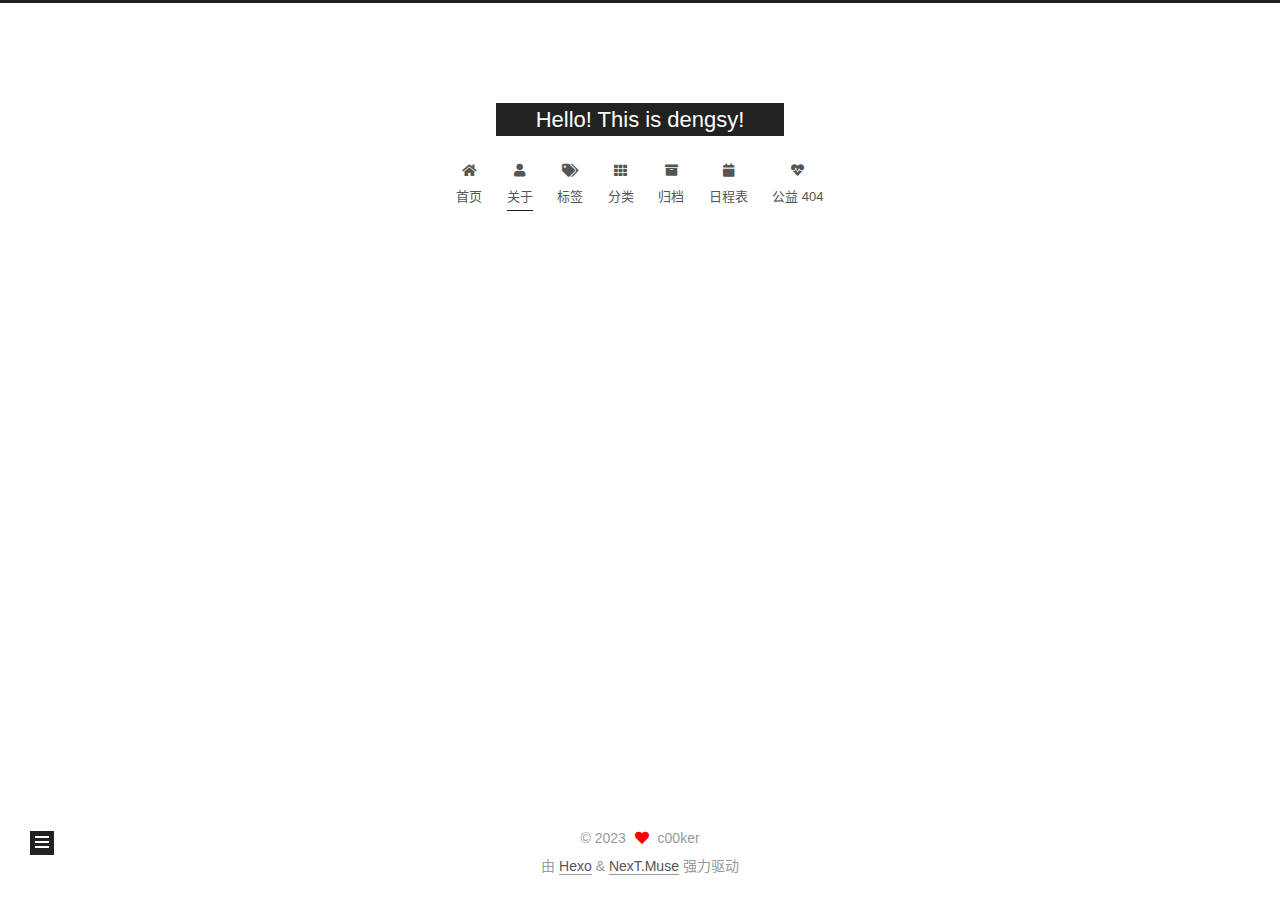
==== commit 075e3b8b: "Site updated: 2023-12-09 19:56:47" ====
--- a/about/index.html
+++ b/about/index.html
@@ -17,7 +17,7 @@
 
 <script id="hexo-configurations">
     var NexT = window.NexT || {};
-    var CONFIG = {"hostname":"isdengsy.com","root":"/","scheme":"Gemini","version":"7.8.0","exturl":false,"sidebar":{"position":"left","display":"post","padding":18,"offset":12,"onmobile":false},"copycode":{"enable":false,"show_result":false,"style":null},"back2top":{"enable":true,"sidebar":false,"scrollpercent":false},"bookmark":{"enable":false,"color":"#222","save":"auto"},"fancybox":false,"mediumzoom":false,"lazyload":false,"pangu":false,"comments":{"style":"tabs","active":null,"storage":true,"lazyload":false,"nav":null},"algolia":{"hits":{"per_page":10},"labels":{"input_placeholder":"Search for Posts","hits_empty":"We didn't find any results for the search: ${query}","hits_stats":"${hits} results found in ${time} ms"}},"localsearch":{"enable":false,"trigger":"auto","top_n_per_article":1,"unescape":false,"preload":false},"motion":{"enable":true,"async":false,"transition":{"post_block":"fadeIn","post_header":"slideDownIn","post_body":"slideDownIn","coll_header":"slideLeftIn","sidebar":"slideUpIn"}}};
+    var CONFIG = {"hostname":"isdengsy.com","root":"/","scheme":"Muse","version":"7.8.0","exturl":false,"sidebar":{"position":"left","display":"post","padding":18,"offset":12,"onmobile":false},"copycode":{"enable":false,"show_result":false,"style":null},"back2top":{"enable":true,"sidebar":false,"scrollpercent":false},"bookmark":{"enable":false,"color":"#222","save":"auto"},"fancybox":false,"mediumzoom":false,"lazyload":false,"pangu":false,"comments":{"style":"tabs","active":null,"storage":true,"lazyload":false,"nav":null},"algolia":{"hits":{"per_page":10},"labels":{"input_placeholder":"Search for Posts","hits_empty":"We didn't find any results for the search: ${query}","hits_stats":"${hits} results found in ${time} ms"}},"localsearch":{"enable":false,"trigger":"auto","top_n_per_article":1,"unescape":false,"preload":false},"motion":{"enable":true,"async":false,"transition":{"post_block":"fadeIn","post_header":"slideDownIn","post_body":"slideDownIn","coll_header":"slideLeftIn","sidebar":"slideUpIn"}}};
   </script>
 
   <meta name="description" content="Good morning, noon, and evening.">
@@ -302,7 +302,7 @@
   </span>
   <span class="author" itemprop="copyrightHolder">c00ker</span>
 </div>
-  <div class="powered-by">由 <a href="https://hexo.io/" class="theme-link" rel="noopener" target="_blank">Hexo</a> & <a href="https://theme-next.org/" class="theme-link" rel="noopener" target="_blank">NexT.Gemini</a> 强力驱动
+  <div class="powered-by">由 <a href="https://hexo.io/" class="theme-link" rel="noopener" target="_blank">Hexo</a> & <a href="https://muse.theme-next.org/" class="theme-link" rel="noopener" target="_blank">NexT.Muse</a> 强力驱动
   </div>
 
         
@@ -328,7 +328,7 @@
 <script src="/js/motion.js"></script>
 
 
-<script src="/js/schemes/pisces.js"></script>
+<script src="/js/schemes/muse.js"></script>
 
 
 <script src="/js/next-boot.js"></script>
--- a/css/main.css
+++ b/css/main.css
@@ -1,5 +1,5 @@
 :root {
-  --body-bg-color: #eee;
+  --body-bg-color: #fff;
   --content-bg-color: #fff;
   --card-bg-color: #f5f5f5;
   --text-color: #555;
@@ -11,11 +11,11 @@
   --table-row-odd-bg-color: #f9f9f9;
   --table-row-hover-bg-color: #f5f5f5;
   --menu-item-bg-color: #f5f5f5;
-  --btn-default-bg: #fff;
-  --btn-default-color: #555;
-  --btn-default-border-color: #555;
-  --btn-default-hover-bg: #222;
-  --btn-default-hover-color: #fff;
+  --btn-default-bg: #222;
+  --btn-default-color: #fff;
+  --btn-default-border-color: #222;
+  --btn-default-hover-bg: #fff;
+  --btn-default-hover-color: #222;
   --btn-default-hover-border-color: #222;
 }
 html {
@@ -314,7 +314,7 @@
 .btn {
   background: var(--btn-default-bg);
   border: 2px solid var(--btn-default-border-color);
-  border-radius: 2px;
+  border-radius: 0;
   color: var(--btn-default-color);
   display: inline-block;
   font-size: 0.875em;
@@ -921,16 +921,16 @@
 }
 .main-inner {
   margin: 0 auto;
-  width: calc(100% - 20px);
+  width: 700px;
 }
 @media (min-width: 1200px) {
   .main-inner {
-    width: 1160px;
+    width: 800px;
   }
 }
 @media (min-width: 1600px) {
   .main-inner {
-    width: 73%;
+    width: 900px;
   }
 }
 @media (max-width: 767px) {
@@ -943,16 +943,16 @@
 }
 .header-inner {
   margin: 0 auto;
-  width: calc(100% - 20px);
+  width: 700px;
 }
 @media (min-width: 1200px) {
   .header-inner {
-    width: 1160px;
+    width: 800px;
   }
 }
 @media (min-width: 1600px) {
   .header-inner {
-    width: 73%;
+    width: 900px;
   }
 }
 .site-brand-container {
@@ -991,7 +991,7 @@
   margin: 0;
 }
 .site-subtitle {
-  color: #ddd;
+  color: #999;
   font-size: 0.8125em;
   margin: 10px 0;
 }
@@ -1136,22 +1136,22 @@
   display: inline-block;
 }
 .site-author-image {
-  border: 1px solid #eee;
+  border: 2px solid #333;
   display: block;
   margin: 0 auto;
-  max-width: 120px;
+  max-width: 96px;
   padding: 2px;
 }
 .site-author-name {
-  color: var(--text-color);
-  font-weight: 600;
-  margin: 0;
+  color: #f5f5f5;
+  font-weight: normal;
+  margin: 5px 0 0;
   text-align: center;
 }
 .site-description {
   color: #999;
-  font-size: 0.8125em;
-  margin-top: 0;
+  font-size: 1em;
+  margin-top: 5px;
   text-align: center;
 }
 .links-of-author {
@@ -1168,7 +1168,7 @@
 }
 .links-of-author a::before,
 .links-of-author span.exturl::before {
-  background: #123281;
+  background: #a2d9b1;
   border-radius: 50%;
   content: ' ';
   display: inline-block;
@@ -1246,7 +1246,7 @@
 }
 .sidebar-nav li {
   border-bottom: 1px solid transparent;
-  color: var(--text-color);
+  color: #666;
   cursor: pointer;
   display: inline-block;
   font-size: 0.875em;
@@ -1255,14 +1255,14 @@
   margin-left: 10px;
 }
 .sidebar-nav li:hover {
-  color: #fc6423;
+  color: #f5f5f5;
 }
 .sidebar-nav .sidebar-nav-active {
-  border-bottom-color: #fc6423;
-  color: #fc6423;
+  border-bottom-color: #87daff;
+  color: #87daff;
 }
 .sidebar-nav .sidebar-nav-active:hover {
-  color: #fc6423;
+  color: #87daff;
 }
 .sidebar-panel {
   display: none;
@@ -1291,7 +1291,7 @@
   }
 }
 .sidebar-toggle:hover .toggle-line {
-  background: #fc6423;
+  background: #87daff;
 }
 .post-toc {
   font-size: 0.875em;
@@ -1330,14 +1330,14 @@
   display: block;
 }
 .post-toc .nav .active > a {
-  border-bottom-color: #fc6423;
-  color: #fc6423;
+  border-bottom-color: #87daff;
+  color: #87daff;
 }
 .post-toc .nav .active-current > a {
-  color: #fc6423;
+  color: #87daff;
 }
 .post-toc .nav .active-current > a:hover {
-  color: #fc6423;
+  color: #87daff;
 }
 .site-state {
   display: flex;
@@ -1352,20 +1352,20 @@
   padding: 0 15px;
 }
 .site-state-item:not(:first-child) {
-  border-left: 1px solid #eee;
+  border-left: 1px solid #333;
 }
 .site-state-item a {
   border-bottom: none;
 }
 .site-state-item-count {
   display: block;
-  font-size: 1em;
+  font-size: 1.25em;
   font-weight: 600;
   text-align: center;
 }
 .site-state-item-name {
-  color: #999;
-  font-size: 0.8125em;
+  color: inherit;
+  font-size: 0.875em;
 }
 .footer {
   color: #999;
@@ -1382,16 +1382,16 @@
   box-sizing: border-box;
   margin: 0 auto;
   text-align: center;
-  width: calc(100% - 20px);
+  width: 700px;
 }
 @media (min-width: 1200px) {
   .footer-inner {
-    width: 1160px;
+    width: 800px;
   }
 }
 @media (min-width: 1600px) {
   .footer-inner {
-    width: 73%;
+    width: 900px;
   }
 }
 .languages {
@@ -1489,7 +1489,7 @@
   color: #fff;
   cursor: pointer;
   left: 30px;
-  opacity: 0.6;
+  opacity: 1;
   padding: 0 6px;
   position: fixed;
   transition-property: bottom;
@@ -1500,10 +1500,10 @@
   display: none;
 }
 .back-to-top:hover {
-  color: #fc6423;
+  color: #87daff;
 }
 .back-to-top.back-to-top-on {
-  bottom: 30px;
+  bottom: 19px;
 }
 @media (max-width: 991px) {
   .back-to-top {
@@ -2141,425 +2141,151 @@
 .tag-cloud a:hover {
   color: var(--link-hover-color) !important;
 }
-.header {
+@media (max-width: 767px) {
+  .header-inner,
+  .main-inner,
+  .footer-inner {
+    width: auto;
+  }
+}
+.header-inner {
+  padding-top: 100px;
+}
+@media (max-width: 767px) {
+  .header-inner {
+    padding-top: 50px;
+  }
+}
+.main-inner {
+  padding-bottom: 60px;
+}
+.content {
+  padding-top: 70px;
+}
+@media (max-width: 767px) {
+  .content {
+    padding-top: 35px;
+  }
+}
+embed {
+  display: block;
+  margin: 0 auto 25px auto;
+}
+.custom-logo .site-meta-headline {
+  text-align: center;
+}
+.custom-logo .site-title {
+  color: #222;
+  margin: 10px auto 0;
+}
+.custom-logo .site-title a {
+  border: 0;
+}
+.custom-logo-image {
+  background: #fff;
   margin: 0 auto;
-  position: relative;
-  width: calc(100% - 20px);
-}
-@media (min-width: 1200px) {
-  .header {
-    width: 1160px;
-  }
-}
-@media (min-width: 1600px) {
-  .header {
-    width: 73%;
-  }
-}
-@media (max-width: 991px) {
-  .header {
-    width: auto;
-  }
-}
-.header-inner {
-  background: var(--content-bg-color);
-  border-radius: initial;
-  box-shadow: 0 2px 2px 0 rgba(0,0,0,0.12), 0 3px 1px -2px rgba(0,0,0,0.06), 0 1px 5px 0 rgba(0,0,0,0.12);
-  overflow: hidden;
-  padding: 0;
-  position: absolute;
-  top: 0;
-  width: 240px;
-}
-@media (min-width: 1200px) {
-  .header-inner {
-    width: 240px;
-  }
-}
-@media (max-width: 991px) {
-  .header-inner {
-    border-radius: initial;
-    position: relative;
-    width: auto;
-  }
-}
-.main-inner {
-  align-items: flex-start;
-  display: flex;
-  justify-content: space-between;
-  flex-direction: row-reverse;
-}
-@media (max-width: 991px) {
-  .main-inner {
-    width: auto;
-  }
-}
-.content-wrap {
-  background: var(--content-bg-color);
-  border-radius: initial;
-  box-shadow: 0 2px 2px 0 rgba(0,0,0,0.12), 0 3px 1px -2px rgba(0,0,0,0.06), 0 1px 5px 0 rgba(0,0,0,0.12);
-  box-sizing: border-box;
-  padding: 40px;
-  width: calc(100% - 252px);
-}
-@media (max-width: 991px) {
-  .content-wrap {
-    border-radius: initial;
-    padding: 20px;
+  max-width: 150px;
+  padding: 5px;
+}
+.brand {
+  background: var(--btn-default-bg);
+}
+@media (max-width: 767px) {
+  .site-nav {
+    border-bottom: 1px solid #ddd;
+    border-top: 1px solid #ddd;
+    left: 0;
+    margin: 0;
+    padding: 0;
     width: 100%;
   }
 }
-.footer-inner {
-  padding-left: 260px;
-}
-.back-to-top {
-  left: auto;
-  right: 30px;
-}
-@media (max-width: 991px) {
-  .back-to-top {
-    right: 20px;
-  }
-}
-@media (max-width: 991px) {
-  .footer-inner {
-    padding-left: 0;
-    padding-right: 0;
-    width: auto;
-  }
-}
-.site-brand-container {
-  background: #222;
-}
-@media (max-width: 991px) {
-  .site-brand-container {
-    box-shadow: 0 0 16px rgba(0,0,0,0.5);
-  }
-}
-.site-meta {
-  padding: 20px 0;
-}
-.brand {
-  padding: 0;
-}
-.site-subtitle {
-  margin: 10px 10px 0;
-}
-.custom-logo-image {
-  margin-top: 20px;
-}
-@media (max-width: 991px) {
-  .custom-logo-image {
-    display: none;
-  }
-}
-@media (min-width: 768px) and (max-width: 991px) {
-  .site-nav-toggle,
-  .site-nav-right {
-    display: flex;
-    flex-direction: column;
-    justify-content: center;
-  }
-}
-.site-nav-toggle .toggle,
-.site-nav-right .toggle {
-  color: #fff;
-}
-.site-nav-toggle .toggle .toggle-line,
-.site-nav-right .toggle .toggle-line {
-  background: #fff;
-}
-@media (min-width: 768px) and (max-width: 991px) {
-  .site-nav {
-    display: none;
-  }
-}
-.menu .menu-item {
-  display: block;
-  margin: 0;
+@media (max-width: 767px) {
+  .menu {
+    text-align: left;
+  }
+}
+.menu-item-active a,
+.menu .menu-item a:hover,
+.menu .menu-item span.exturl:hover {
+  background: transparent;
+  border-bottom: 1px solid var(--link-hover-color) !important;
+}
+@media (max-width: 767px) {
+  .menu-item-active a,
+  .menu .menu-item a:hover,
+  .menu .menu-item span.exturl:hover {
+    border-bottom: 1px dotted #ddd !important;
+  }
+}
+@media (max-width: 767px) {
+  .menu .menu-item {
+    margin: 0 10px;
+  }
 }
 .menu .menu-item a,
 .menu .menu-item span.exturl {
-  padding: 5px 20px;
-  position: relative;
-  text-align: left;
-  transition-property: background-color;
-}
-@media (max-width: 991px) {
-  .menu .menu-item.menu-item-search {
-    display: none;
+  border-bottom: 1px solid transparent;
+}
+@media (max-width: 767px) {
+  .menu .menu-item a,
+  .menu .menu-item span.exturl {
+    padding: 5px 10px;
+  }
+}
+@media (min-width: 768px) {
+  .menu .menu-item .fa,
+  .menu .menu-item .fab,
+  .menu .menu-item .far,
+  .menu .menu-item .fas {
+    display: block;
+    line-height: 2;
+    margin-right: 0;
+    width: 100%;
   }
 }
 .menu .menu-item .badge {
-  background: #ccc;
-  border-radius: 10px;
-  color: #fff;
-  float: right;
-  padding: 2px 5px;
-  text-shadow: 1px 1px 0 rgba(0,0,0,0.1);
-  vertical-align: middle;
-}
-.main-menu .menu-item-active a::after {
-  background: #bbb;
-  border-radius: 50%;
-  content: ' ';
-  height: 6px;
-  margin-top: -3px;
-  position: absolute;
-  right: 15px;
-  top: 50%;
-  width: 6px;
+  background: #eee;
+  padding: 1px 4px;
 }
 .sub-menu {
-  background: var(--content-bg-color);
-  border-bottom: 1px solid #ddd;
-  margin: 0;
-  padding: 6px 0;
+  margin: 10px 0;
 }
 .sub-menu .menu-item {
   display: inline-block;
 }
-.sub-menu .menu-item a,
-.sub-menu .menu-item span.exturl {
-  background: transparent;
-  margin: 5px 10px;
-  padding: initial;
-}
-.sub-menu .menu-item a:hover,
-.sub-menu .menu-item span.exturl:hover {
-  background: transparent;
-  color: #fc6423;
-}
-.sub-menu .menu-item-active a {
-  border-bottom-color: #fc6423;
-  color: #fc6423;
-}
-.sub-menu .menu-item-active a:hover {
-  border-bottom-color: #fc6423;
-}
 .sidebar {
-  background: var(--body-bg-color);
-  box-shadow: none;
-  margin-top: 100%;
-  position: static;
-  width: 240px;
-}
-@media (max-width: 991px) {
-  .sidebar {
-    display: none;
-  }
-}
-.sidebar-toggle {
-  display: none;
-}
-.sidebar-inner {
-  background: var(--content-bg-color);
-  border-radius: initial;
-  box-shadow: 0 2px 2px 0 rgba(0,0,0,0.12), 0 3px 1px -2px rgba(0,0,0,0.06), 0 1px 5px 0 rgba(0,0,0,0.12), 0 -1px 0.5px 0 rgba(0,0,0,0.09);
+  left: -320px;
+}
+.sidebar.sidebar-active {
+  left: 0;
+}
+.sidebar {
+  width: 320px;
+  z-index: 1200;
+  transition-delay: 0s;
+  transition-duration: 0.2s;
+  transition-timing-function: ease-out;
+}
+.sidebar a,
+.sidebar span.exturl {
+  border-bottom-color: #555;
+  color: #999;
+}
+.sidebar a:hover,
+.sidebar span.exturl:hover {
+  border-bottom-color: #eee;
+  color: #eee;
+}
+.links-of-blogroll-item {
+  padding: 2px 10px;
+}
+.links-of-blogroll-item a,
+.links-of-blogroll-item span.exturl {
   box-sizing: border-box;
-  color: var(--text-color);
-  width: 240px;
-  opacity: 0;
-}
-.sidebar-inner.affix {
-  position: fixed;
-  top: 12px;
-}
-.sidebar-inner.affix-bottom {
-  position: absolute;
-}
-.site-state-item {
-  padding: 0 10px;
-}
-.sidebar-button {
-  border-bottom: 1px dotted #ccc;
-  border-top: 1px dotted #ccc;
-  margin-top: 10px;
-  text-align: center;
-}
-.sidebar-button a {
-  border: 0;
-  color: #fc6423;
-  display: block;
-}
-.sidebar-button a:hover {
-  background: none;
-  border: 0;
-  color: #e34603;
-}
-.sidebar-button a:hover .fa,
-.sidebar-button a:hover .fab,
-.sidebar-button a:hover .far,
-.sidebar-button a:hover .fas {
-  color: #e34603;
-}
-.links-of-author {
-  display: flex;
-  flex-wrap: wrap;
-  margin-top: 10px;
-  justify-content: center;
-}
-.links-of-author-item {
-  margin: 5px 0 0;
-  width: 50%;
-}
-.links-of-author-item a,
-.links-of-author-item span.exturl {
-  box-sizing: border-box;
-  display: inline-block;
-  margin-bottom: 0;
-  margin-right: 0;
-  max-width: 216px;
+  display: inline-block;
+  max-width: 280px;
   overflow: hidden;
-  padding: 0 5px;
   text-overflow: ellipsis;
   white-space: nowrap;
 }
-.links-of-author-item a,
-.links-of-author-item span.exturl {
-  border-bottom: none;
-  display: block;
-  text-decoration: none;
-}
-.links-of-author-item a::before,
-.links-of-author-item span.exturl::before {
-  display: none;
-}
-.links-of-author-item a:hover,
-.links-of-author-item span.exturl:hover {
-  background: var(--body-bg-color);
-  border-radius: 4px;
-}
-.links-of-author-item .fa,
-.links-of-author-item .fab,
-.links-of-author-item .far,
-.links-of-author-item .fas {
-  margin-right: 2px;
-}
-.links-of-blogroll-item {
-  padding: 0;
-}
-.content-wrap {
-  background: initial;
-  box-shadow: initial;
-  padding: initial;
-}
-.post-block {
-  background: var(--content-bg-color);
-  border-radius: initial;
-  box-shadow: 0 2px 2px 0 rgba(0,0,0,0.12), 0 3px 1px -2px rgba(0,0,0,0.06), 0 1px 5px 0 rgba(0,0,0,0.12);
-  padding: 40px;
-}
-.post-block + .post-block {
-  border-radius: initial;
-  box-shadow: 0 2px 2px 0 rgba(0,0,0,0.12), 0 3px 1px -2px rgba(0,0,0,0.06), 0 1px 5px 0 rgba(0,0,0,0.12), 0 -1px 0.5px 0 rgba(0,0,0,0.09);
-  margin-top: 12px;
-}
-.comments {
-  background: var(--content-bg-color);
-  border-radius: initial;
-  box-shadow: 0 2px 2px 0 rgba(0,0,0,0.12), 0 3px 1px -2px rgba(0,0,0,0.06), 0 1px 5px 0 rgba(0,0,0,0.12), 0 -1px 0.5px 0 rgba(0,0,0,0.09);
-  margin-top: 12px;
-  padding: 40px;
-}
-.tabs-comment {
-  margin-top: 1em;
-}
-.content {
-  padding-top: initial;
-}
-.post-eof {
-  display: none;
-}
-.pagination {
-  background: var(--content-bg-color);
-  border-radius: initial;
-  border-top: initial;
-  box-shadow: 0 2px 2px 0 rgba(0,0,0,0.12), 0 3px 1px -2px rgba(0,0,0,0.06), 0 1px 5px 0 rgba(0,0,0,0.12), 0 -1px 0.5px 0 rgba(0,0,0,0.09);
-  margin: 12px 0 0;
-  padding: 10px 0 10px;
-}
-.pagination .prev,
-.pagination .next,
-.pagination .page-number {
-  margin-bottom: initial;
-  top: initial;
-}
-.main {
-  padding-bottom: initial;
-}
-.footer {
-  bottom: auto;
-}
-.sub-menu {
-  border-bottom: initial;
-  box-shadow: 0 2px 2px 0 rgba(0,0,0,0.12), 0 3px 1px -2px rgba(0,0,0,0.06), 0 1px 5px 0 rgba(0,0,0,0.12);
-}
-.sub-menu + .content .post-block {
-  box-shadow: 0 2px 2px 0 rgba(0,0,0,0.12), 0 3px 1px -2px rgba(0,0,0,0.06), 0 1px 5px 0 rgba(0,0,0,0.12), 0 -1px 0.5px 0 rgba(0,0,0,0.09);
-  margin-top: 12px;
-}
-@media (min-width: 768px) and (max-width: 991px) {
-  .sub-menu + .content .post-block {
-    margin-top: 10px;
-  }
-}
-@media (max-width: 767px) {
-  .sub-menu + .content .post-block {
-    margin-top: 8px;
-  }
-}
-.post-body h1,
-.post-body h2 {
-  border-bottom: 1px solid #eee;
-}
-.post-body h3 {
-  border-bottom: 1px dotted #eee;
-}
-@media (min-width: 768px) and (max-width: 991px) {
-  .content-wrap {
-    padding: 10px;
-  }
-  .posts-expand .post-button {
-    margin-top: 20px;
-  }
-  .post-block {
-    border-radius: initial;
-    box-shadow: 0 2px 2px 0 rgba(0,0,0,0.12), 0 3px 1px -2px rgba(0,0,0,0.06), 0 1px 5px 0 rgba(0,0,0,0.12), 0 -1px 0.5px 0 rgba(0,0,0,0.09);
-    padding: 20px;
-  }
-  .post-block + .post-block {
-    margin-top: 10px;
-  }
-  .comments {
-    margin-top: 10px;
-    padding: 10px 20px;
-  }
-  .pagination {
-    margin: 10px 0 0;
-  }
-}
-@media (max-width: 767px) {
-  .content-wrap {
-    padding: 8px;
-  }
-  .posts-expand .post-button {
-    margin: 12px 0;
-  }
-  .post-block {
-    border-radius: initial;
-    box-shadow: 0 2px 2px 0 rgba(0,0,0,0.12), 0 3px 1px -2px rgba(0,0,0,0.06), 0 1px 5px 0 rgba(0,0,0,0.12), 0 -1px 0.5px 0 rgba(0,0,0,0.09);
-    min-height: auto;
-    padding: 12px;
-  }
-  .post-block + .post-block {
-    margin-top: 8px;
-  }
-  .comments {
-    margin-top: 8px;
-    padding: 10px 12px;
-  }
-  .pagination {
-    margin: 8px 0 0;
-  }
-}
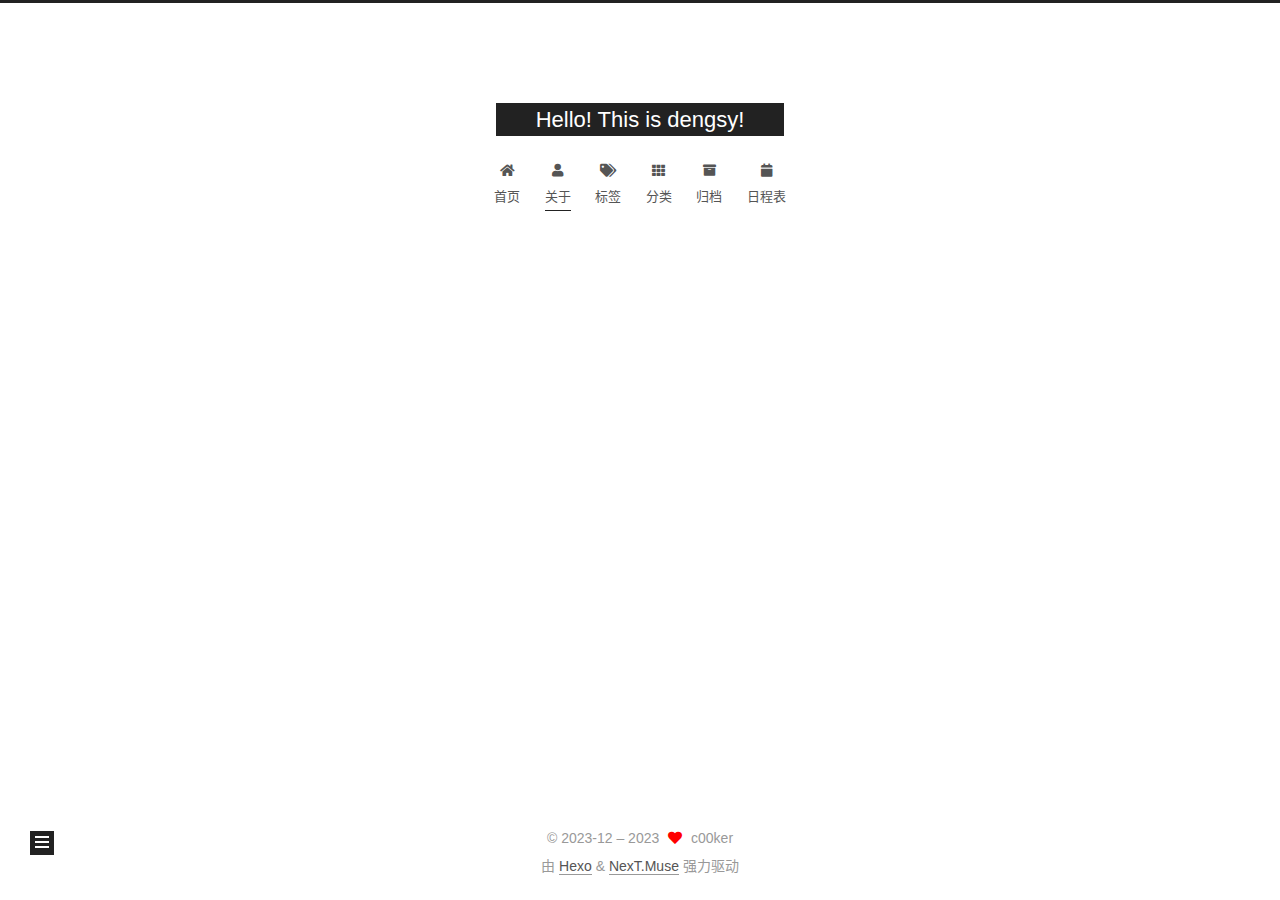
==== commit 90143430: "Site updated: 2023-12-09 20:30:15" ====
--- a/about/index.html
+++ b/about/index.html
@@ -20,12 +20,12 @@
     var CONFIG = {"hostname":"isdengsy.com","root":"/","scheme":"Muse","version":"7.8.0","exturl":false,"sidebar":{"position":"left","display":"post","padding":18,"offset":12,"onmobile":false},"copycode":{"enable":false,"show_result":false,"style":null},"back2top":{"enable":true,"sidebar":false,"scrollpercent":false},"bookmark":{"enable":false,"color":"#222","save":"auto"},"fancybox":false,"mediumzoom":false,"lazyload":false,"pangu":false,"comments":{"style":"tabs","active":null,"storage":true,"lazyload":false,"nav":null},"algolia":{"hits":{"per_page":10},"labels":{"input_placeholder":"Search for Posts","hits_empty":"We didn't find any results for the search: ${query}","hits_stats":"${hits} results found in ${time} ms"}},"localsearch":{"enable":false,"trigger":"auto","top_n_per_article":1,"unescape":false,"preload":false},"motion":{"enable":true,"async":false,"transition":{"post_block":"fadeIn","post_header":"slideDownIn","post_body":"slideDownIn","coll_header":"slideLeftIn","sidebar":"slideUpIn"}}};
   </script>
 
-  <meta name="description" content="Good morning, noon, and evening.">
+  <meta name="description" content="Nice to meet u.">
 <meta property="og:type" content="website">
 <meta property="og:title" content="about">
 <meta property="og:url" content="http://isdengsy.com/about/index.html">
 <meta property="og:site_name" content="Hello! This is dengsy!">
-<meta property="og:description" content="Good morning, noon, and evening.">
+<meta property="og:description" content="Nice to meet u.">
 <meta property="og:locale" content="zh_CN">
 <meta property="article:published_time" content="2023-12-09T11:50:18.000Z">
 <meta property="article:modified_time" content="2023-12-09T11:50:18.715Z">
@@ -141,11 +141,6 @@
         <li class="menu-item menu-item-schedule">
 
     <a href="/schedule/" rel="section"><i class="fa fa-calendar fa-fw"></i>日程表</a>
-
-  </li>
-        <li class="menu-item menu-item-commonweal">
-
-    <a href="/404/" rel="section"><i class="fa fa-heartbeat fa-fw"></i>公益 404</a>
 
   </li>
   </ul>
@@ -260,8 +255,10 @@
 
       <div class="site-overview-wrap sidebar-panel">
         <div class="site-author motion-element" itemprop="author" itemscope itemtype="http://schema.org/Person">
+    <img class="site-author-image" itemprop="image" alt="c00ker"
+      src="/images/avatar.png">
   <p class="site-author-name" itemprop="name">c00ker</p>
-  <div class="site-description" itemprop="description">Good morning, noon, and evening.</div>
+  <div class="site-description" itemprop="description">Nice to meet u.</div>
 </div>
 <div class="site-state-wrap motion-element">
   <nav class="site-state">
@@ -295,7 +292,7 @@
 
 <div class="copyright">
   
-  &copy; 
+  &copy; 2023-12 – 
   <span itemprop="copyrightYear">2023</span>
   <span class="with-love">
     <i class="fa fa-heart"></i>
--- a/css/main.css
+++ b/css/main.css
@@ -1168,7 +1168,7 @@
 }
 .links-of-author a::before,
 .links-of-author span.exturl::before {
-  background: #a2d9b1;
+  background: #ffff46;
   border-radius: 50%;
   content: ' ';
   display: inline-block;
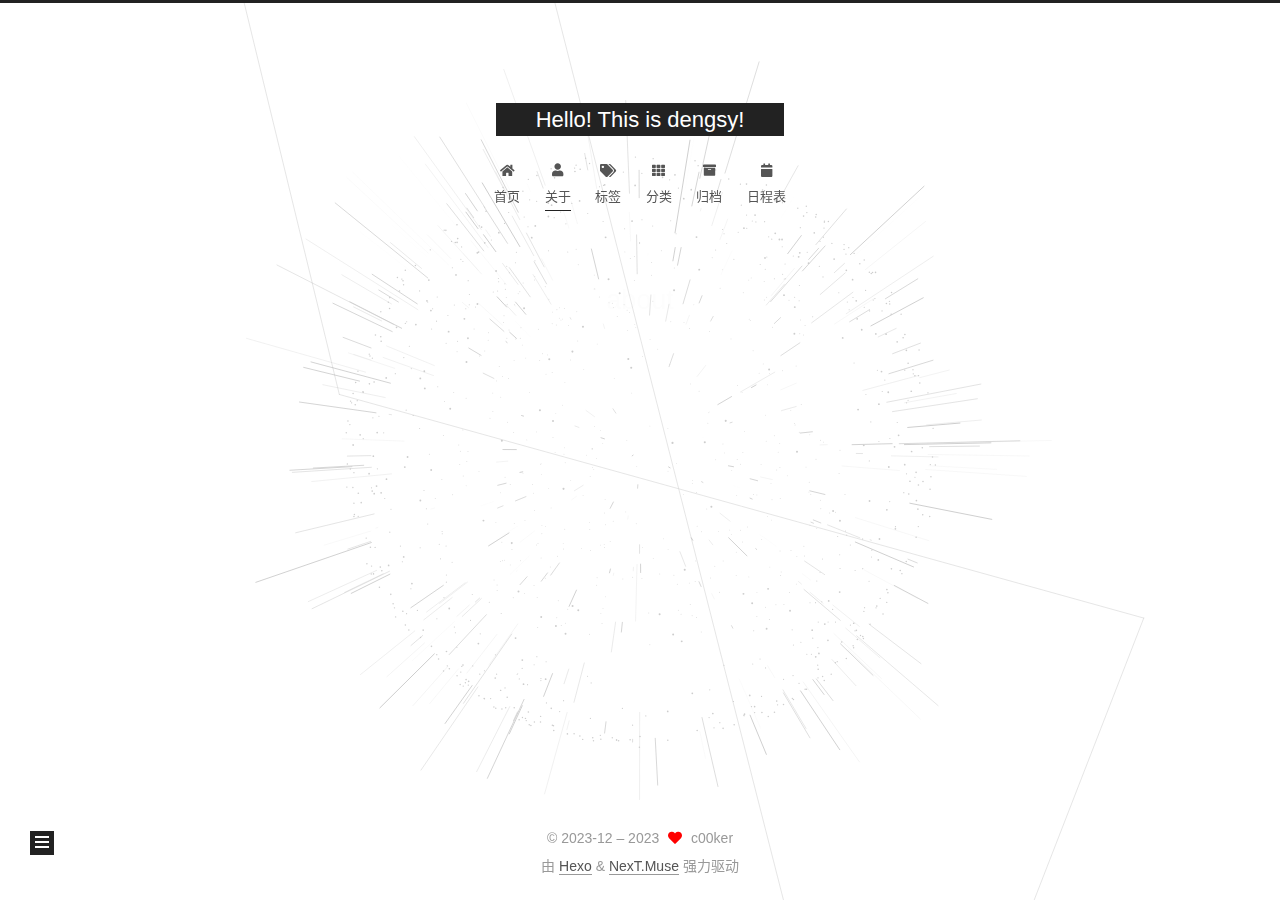
==== commit c12310e2: "Site updated: 2023-12-09 20:40:47" ====
--- a/about/index.html
+++ b/about/index.html
@@ -316,6 +316,8 @@
   </div>
 
   
+  
+  <script color='0,0,255' opacity='0.5' zIndex='-1' count='99' src="/lib/canvas-nest/canvas-nest.min.js"></script>
   <script src="/lib/anime.min.js"></script>
   <script src="/lib/velocity/velocity.min.js"></script>
   <script src="/lib/velocity/velocity.ui.min.js"></script>
@@ -331,6 +333,10 @@
 <script src="/js/next-boot.js"></script>
 
 
+  <script defer src="/lib/three/three.min.js"></script>
+    <script defer src="/lib/three/three-waves.min.js"></script>
+    <script defer src="/lib/three/canvas_lines.min.js"></script>
+    <script defer src="/lib/three/canvas_sphere.min.js"></script>
 
 
   
--- a/css/main.css
+++ b/css/main.css
@@ -1168,7 +1168,7 @@
 }
 .links-of-author a::before,
 .links-of-author span.exturl::before {
-  background: #ffff46;
+  background: #d1abff;
   border-radius: 50%;
   content: ' ';
   display: inline-block;
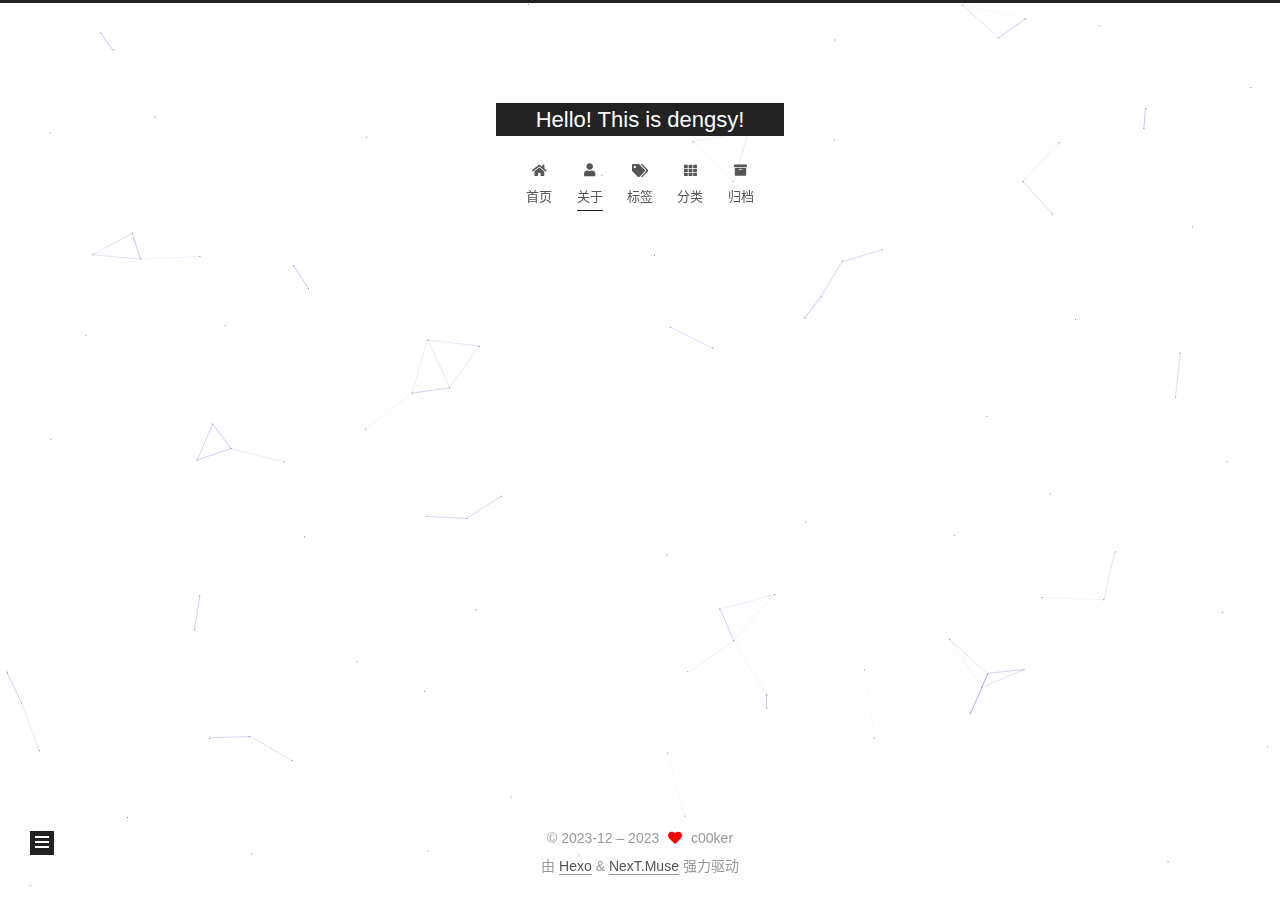
==== commit fd9bc631: "Site updated: 2023-12-09 21:03:29" ====
--- a/about/index.html
+++ b/about/index.html
@@ -136,11 +136,6 @@
         <li class="menu-item menu-item-archives">
 
     <a href="/archives/" rel="section"><i class="fa fa-archive fa-fw"></i>归档</a>
-
-  </li>
-        <li class="menu-item menu-item-schedule">
-
-    <a href="/schedule/" rel="section"><i class="fa fa-calendar fa-fw"></i>日程表</a>
 
   </li>
   </ul>
@@ -318,6 +313,7 @@
   
   
   <script color='0,0,255' opacity='0.5' zIndex='-1' count='99' src="/lib/canvas-nest/canvas-nest.min.js"></script>
+  <script size="300" alpha="0.6" zIndex="-1" src="/lib/canvas-ribbon/canvas-ribbon.js"></script>
   <script src="/lib/anime.min.js"></script>
   <script src="/lib/velocity/velocity.min.js"></script>
   <script src="/lib/velocity/velocity.ui.min.js"></script>
@@ -333,10 +329,6 @@
 <script src="/js/next-boot.js"></script>
 
 
-  <script defer src="/lib/three/three.min.js"></script>
-    <script defer src="/lib/three/three-waves.min.js"></script>
-    <script defer src="/lib/three/canvas_lines.min.js"></script>
-    <script defer src="/lib/three/canvas_sphere.min.js"></script>
 
 
   
--- a/css/main.css
+++ b/css/main.css
@@ -1168,7 +1168,7 @@
 }
 .links-of-author a::before,
 .links-of-author span.exturl::before {
-  background: #d1abff;
+  background: #9ea78c;
   border-radius: 50%;
   content: ' ';
   display: inline-block;
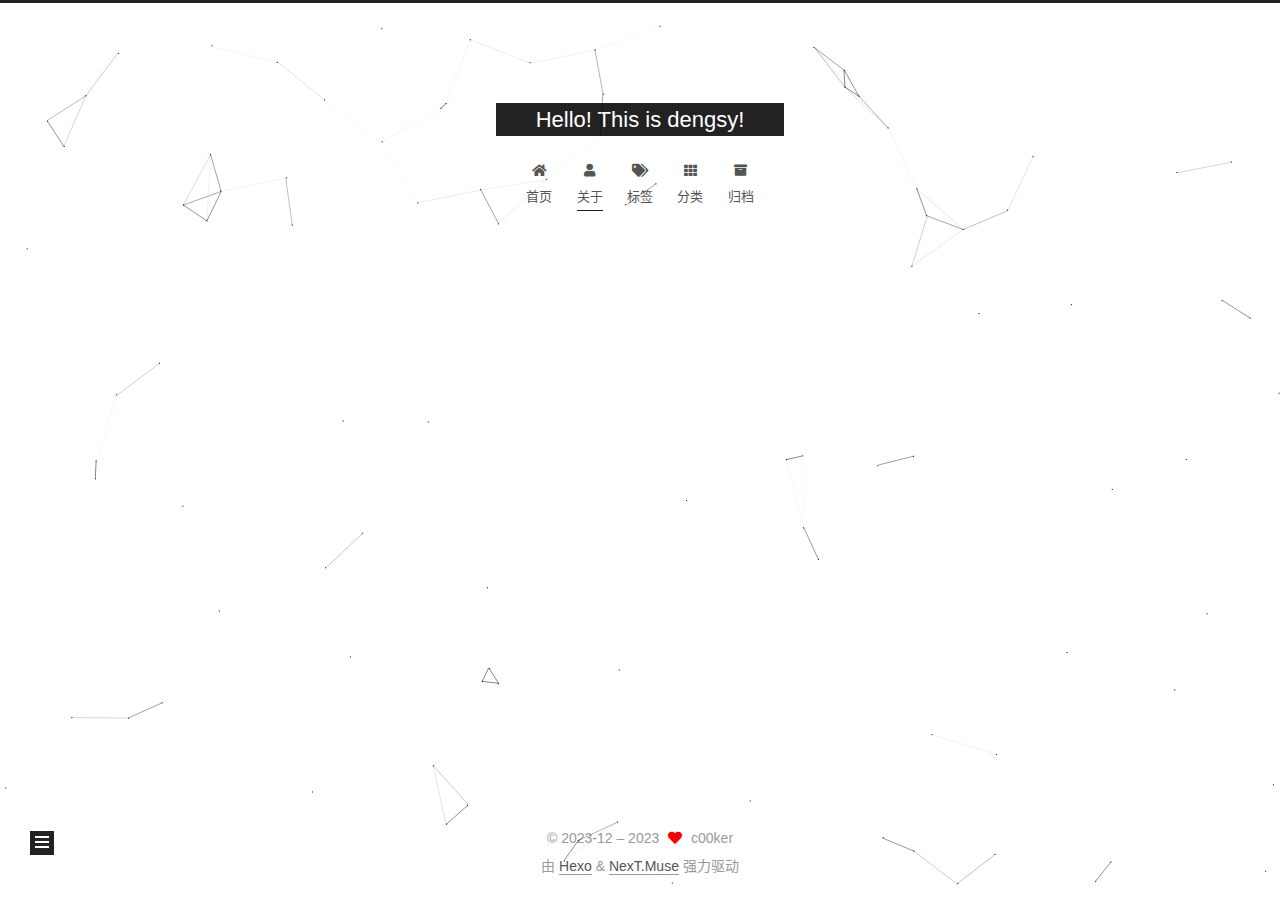
==== commit beebfec8: "Site updated: 2023-12-09 21:10:26" ====
--- a/about/index.html
+++ b/about/index.html
@@ -312,7 +312,7 @@
 
   
   
-  <script color='0,0,255' opacity='0.5' zIndex='-1' count='99' src="/lib/canvas-nest/canvas-nest.min.js"></script>
+  <script color='0,0,0' opacity='1' zIndex='1' count='100' src="/lib/canvas-nest/canvas-nest.min.js"></script>
   <script size="300" alpha="0.6" zIndex="-1" src="/lib/canvas-ribbon/canvas-ribbon.js"></script>
   <script src="/lib/anime.min.js"></script>
   <script src="/lib/velocity/velocity.min.js"></script>
--- a/css/main.css
+++ b/css/main.css
@@ -1168,7 +1168,7 @@
 }
 .links-of-author a::before,
 .links-of-author span.exturl::before {
-  background: #9ea78c;
+  background: #8f20bd;
   border-radius: 50%;
   content: ' ';
   display: inline-block;
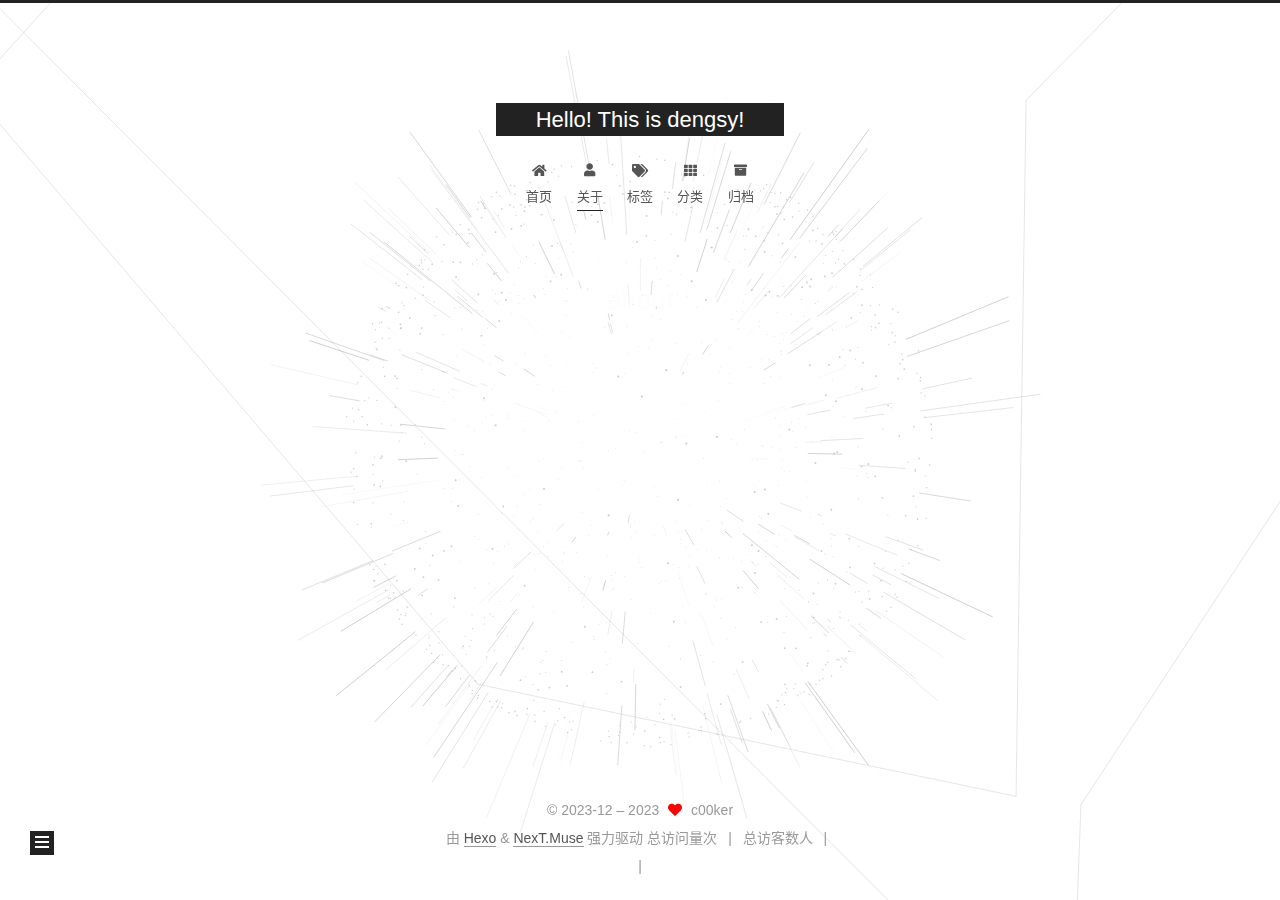
==== commit c40116b6: "Site updated: 2023-12-09 22:31:14" ====
--- a/about/index.html
+++ b/about/index.html
@@ -14,6 +14,8 @@
 
 
 <link rel="stylesheet" href="/lib/font-awesome/css/all.min.css">
+  <link rel="stylesheet" href="/lib/pace/pace-theme-minimal.min.css">
+  <script src="/lib/pace/pace.min.js"></script>
 
 <script id="hexo-configurations">
     var NexT = window.NexT || {};
@@ -260,7 +262,7 @@
       <div class="site-state-item site-state-posts">
           <a href="/archives/">
         
-          <span class="site-state-item-count">1</span>
+          <span class="site-state-item-count">2</span>
           <span class="site-state-item-name">日志</span>
         </a>
       </div>
@@ -297,7 +299,57 @@
   <div class="powered-by">由 <a href="https://hexo.io/" class="theme-link" rel="noopener" target="_blank">Hexo</a> & <a href="https://muse.theme-next.org/" class="theme-link" rel="noopener" target="_blank">NexT.Muse</a> 强力驱动
   </div>
 
+
+    <script async src="//dn-lbstatics.qbox.me/busuanzi/2.3/busuanzi.pure.mini.js"></script>
+
+    <span id="busuanzi_container_site_pv">总访问量<span id="busuanzi_value_site_pv"></span>次</span>
+    <span class="post-meta-divider">|</span>
+    <span id="busuanzi_container_site_uv">总访客数<span id="busuanzi_value_site_uv"></span>人</span>
+    <span class="post-meta-divider">|</span>
+<!-- 不蒜子计数初始值纠正 -->
+<script>
+$(document).ready(function() {
+
+    var int = setInterval(fixCount, 50);  // 50ms周期检测函数
+    var countOffset = 20000;  // 初始化首次数据
+
+    function fixCount() {            
+       if (document.getElementById("busuanzi_container_site_pv").style.display != "none")
+        {
+            $("#busuanzi_value_site_pv").html(parseInt($("#busuanzi_value_site_pv").html()) + countOffset); 
+            clearInterval(int);
+        }                  
+        if ($("#busuanzi_container_site_pv").css("display") != "none")
+        {
+            $("#busuanzi_value_site_uv").html(parseInt($("#busuanzi_value_site_uv").html()) + countOffset); // 加上初始数据 
+            clearInterval(int); // 停止检测
+        }  
+    }
+       	
+});
+</script> 
+
         
+<div class="busuanzi-count">
+  <script async src="https://busuanzi.ibruce.info/busuanzi/2.3/busuanzi.pure.mini.js"></script>
+    <span class="post-meta-item" id="busuanzi_container_site_uv" style="display: none;">
+      <span class="post-meta-item-icon">
+        <i class="fa fa-user"></i>
+      </span>
+      <span class="site-uv" title="总访客量">
+        <span id="busuanzi_value_site_uv"></span>
+      </span>
+    </span>
+    <span class="post-meta-divider">|</span>
+    <span class="post-meta-item" id="busuanzi_container_site_pv" style="display: none;">
+      <span class="post-meta-item-icon">
+        <i class="fa fa-eye"></i>
+      </span>
+      <span class="site-pv" title="总访问量">
+        <span id="busuanzi_value_site_pv"></span>
+      </span>
+    </span>
+</div>
 
 
 
@@ -311,9 +363,6 @@
   </div>
 
   
-  
-  <script color='0,0,0' opacity='1' zIndex='1' count='100' src="/lib/canvas-nest/canvas-nest.min.js"></script>
-  <script size="300" alpha="0.6" zIndex="-1" src="/lib/canvas-ribbon/canvas-ribbon.js"></script>
   <script src="/lib/anime.min.js"></script>
   <script src="/lib/velocity/velocity.min.js"></script>
   <script src="/lib/velocity/velocity.ui.min.js"></script>
@@ -329,6 +378,10 @@
 <script src="/js/next-boot.js"></script>
 
 
+  <script defer src="/lib/three/three.min.js"></script>
+    <script defer src="/lib/three/three-waves.min.js"></script>
+    <script defer src="/lib/three/canvas_lines.min.js"></script>
+    <script defer src="/lib/three/canvas_sphere.min.js"></script>
 
 
   
--- a/css/main.css
+++ b/css/main.css
@@ -1168,7 +1168,7 @@
 }
 .links-of-author a::before,
 .links-of-author span.exturl::before {
-  background: #8f20bd;
+  background: #264aaa;
   border-radius: 50%;
   content: ' ';
   display: inline-block;
@@ -1962,6 +1962,21 @@
 #qr p {
   text-align: center;
 }
+.post-copyright {
+  background: var(--card-bg-color);
+  border-left: 3px solid #ff2a2a;
+  list-style: none;
+  margin: 2em 0 0;
+  padding: 0.5em 1em;
+}
+.post-body p a {
+  color: #0593d3;
+  border-bottom: none;
+}
+.post-body p a:hover {
+  color: #0477ab;
+  text-decoration: underline;
+}
 .category-all-page .category-all-title {
   text-align: center;
 }
